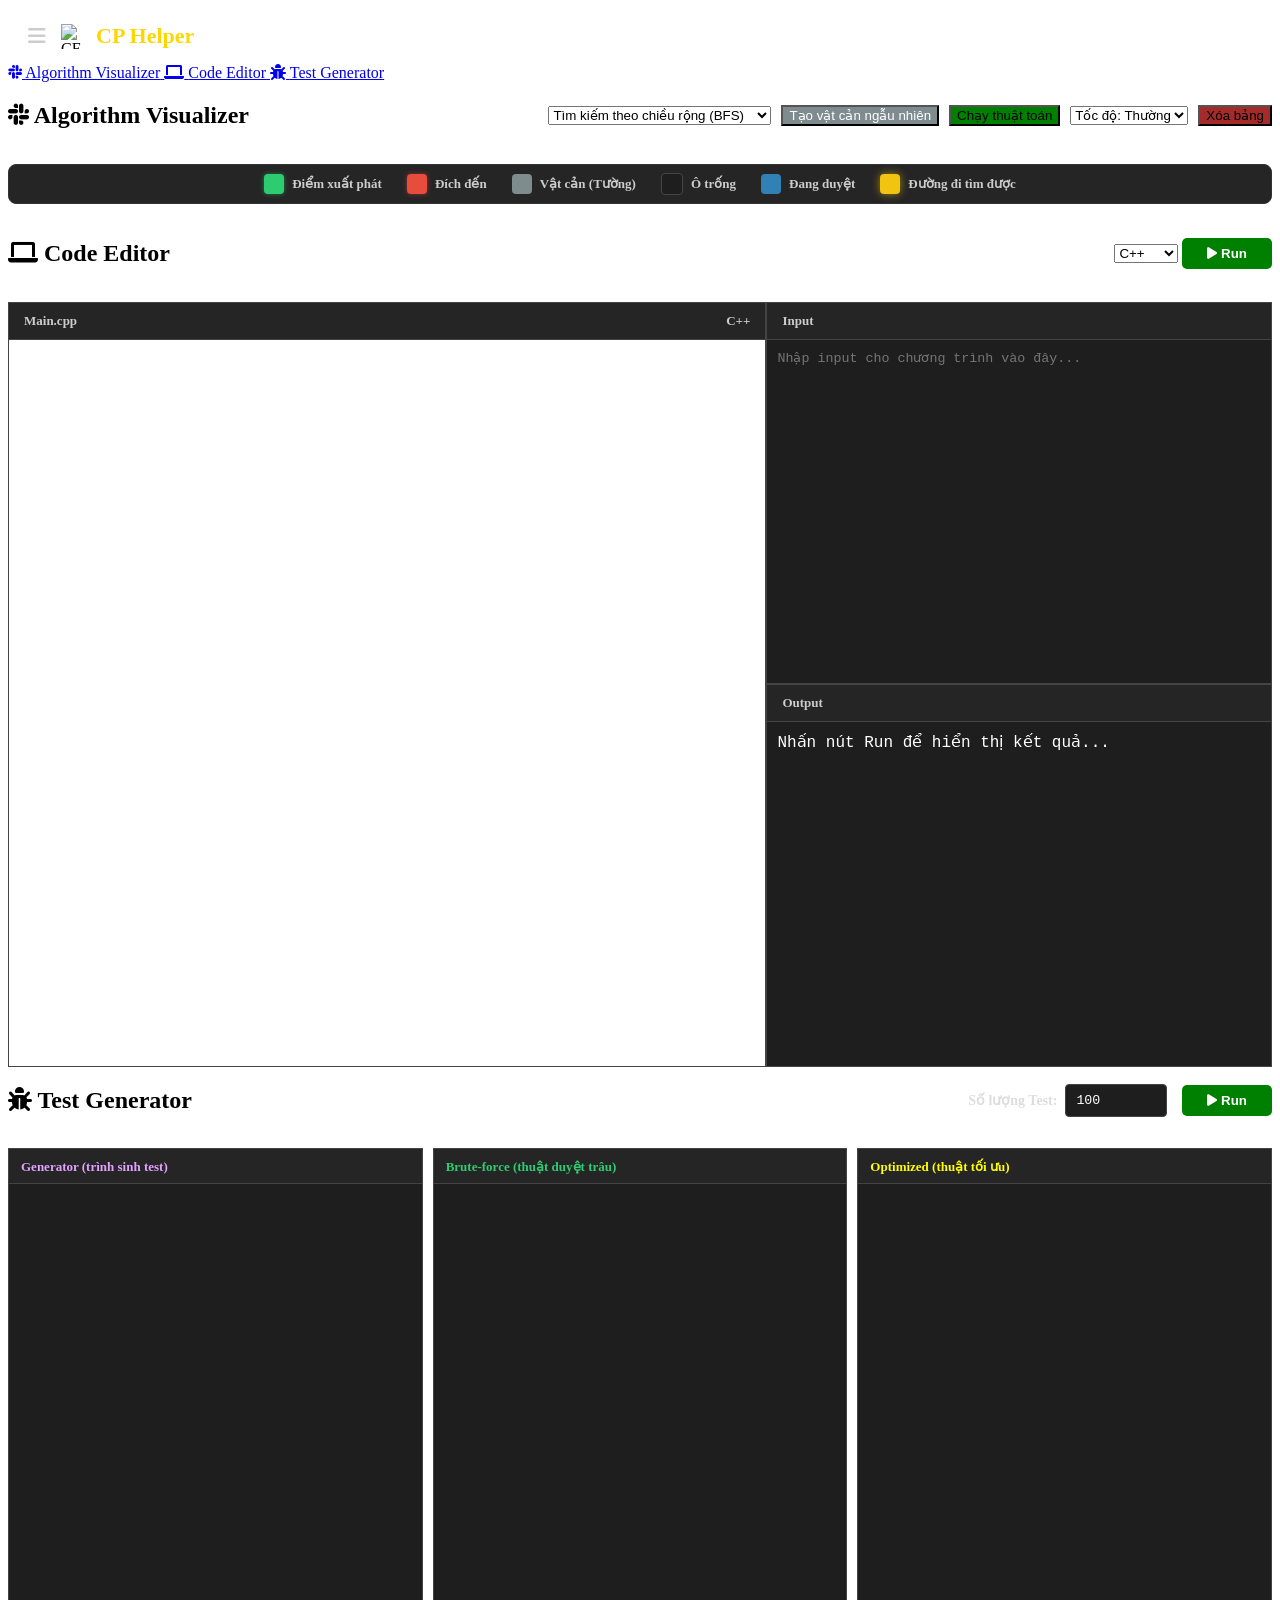
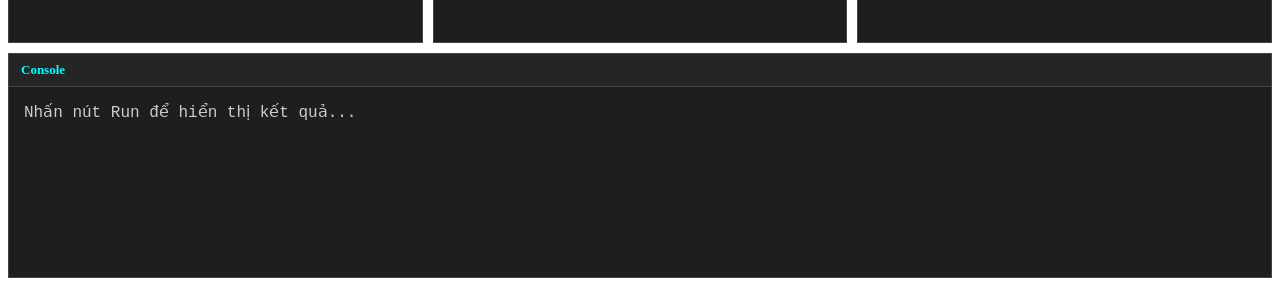
==== Frontend/index.html @ 919b51b3 "Hoàn thiện UI Editor và hiệu ứng thuật toán" ====
<!DOCTYPE html>
<html lang="vi">

<head>
    <meta charset="UTF-8">
    <meta name="viewport" content="width=device-width, initial-scale=1.0">
    <title>CP Helper</title>

    <link rel="icon" type="image/png" href="https://cdn.iconscout.com/icon/free/png-256/codeforces-3521352-2944796.png">
    <link href="https://fonts.googleapis.com/css2?family=Inter:wght@400;600&display=swap" rel="stylesheet">
    <link rel="stylesheet" href="https://cdnjs.cloudflare.com/ajax/libs/font-awesome/6.0.0/css/all.min.css">
    <link rel="stylesheet" href="css/style.css">
</head>

<body>
    <div class="app-container">
        <aside class="sidebar" id="sidebar">
            <div class="logo-container" style="display: flex; align-items: center; padding: 15px 20px; gap: 15px;">
                <button onclick="toggleSidebar()" style="background: none; border: none; color: #ccc; font-size: 20px; cursor: pointer; padding: 0;">
                    <i class="fa-solid fa-bars"></i>
                </button>
                
                <div class="brand-wrapper" onclick="window.location.href='index.html'" style="cursor: pointer; display: flex; align-items: center; gap: 10px">
                    <img src="https://cdn.iconscout.com/icon/free/png-256/codeforces-3521352-2944796.png" alt="CF Logo" style="width: 25px; height: 25px; object-fit: contain;">
                    
                    <span id="logo-text" style="color: #FFD700; font-size: 22px; font-weight: bold;">CP Helper</span>
                </div>
            </div>
            
            <nav class="menu">
                <a href="#" class="menu-item active" onclick="switchTab('visualizer')">
                    <i class="fa-brands fa-slack"></i>
                    <span class="menu-text">Algorithm Visualizer</span>
                </a>
                <a href="#" class="menu-item" onclick="switchTab('code_editor')">
                    <i class="fa-solid fa-laptop"></i>
                    <span class="menu-text">Code Editor</span>
                </a>
                <a href="#" class="menu-item" onclick="switchTab('test-gen')">
                    <i class="fa-solid fa-bug"></i>
                    <span class="menu-text">Test Generator</span>
                </a>
            </nav>
        </aside>

        <main class="content">
            <div id="visualizer" class="tab-content active">
                <header style="display: flex; justify-content: space-between; align-items: center; margin-bottom: 15px;">
                    <h2><i class="fa-brands fa-slack"></i> Algorithm Visualizer</h2>
                    <div class="actions" style="display: flex; align-items: center; gap: 10px;">
                        
                        <select id="algo-select" class="custom-select">
                            <option value="bfs">Tìm kiếm theo chiều rộng (BFS)</option>
                            <option value="dfs">Tìm kiếm theo chiều sâu (DFS)</option>
                            <option value="dijkstra">Tìm đường đi ngắn nhất (Dijkstra) </option>
                        </select>

                        <button class="btn" onclick="generateRandomWalls()" style="background-color: #7f8c8f; color: white">
                            Tạo vật cản ngẫu nhiên
                        </button>

                        <button class="btn btn-primary" onclick="startAlgorithm()" style="background-color: green">Chạy thuật toán</button>
                        <select id="speed-select" class="custom-select">
                            <option value="fast">Tốc độ: Nhanh</option>
                            <option value="normal" selected>Tốc độ: Thường</option>
                            <option value="slow">Tốc độ: Chậm</option>
                        </select>
                        <button class="btn btn-secondary" onclick="resetGrid()" style="background-color: brown">Xóa bảng</button>
                    </div>
                </header>
                
                <div class="grid-legend" style="display: flex; justify-content: center; gap: 25px; margin-bottom: 16px; flex-wrap: wrap; padding: 8px; background-color: #252526; border-radius: 8px; border: 1px solid #333;">
                    
                    <div class="legend-item" style="display: flex; align-items: center; gap: 8px;">
                        <div style="width: 20px; height: 20px; background-color: #2ecc71; border-radius: 4px; box-shadow: 0 0 5px rgba(46, 204, 113, 0.5);"></div>
                        <span style="color: #ccc; font-size: 13px; font-weight: 600;">Điểm xuất phát</span>
                    </div>

                    <div class="legend-item" style="display: flex; align-items: center; gap: 8px;">
                        <div style="width: 20px; height: 20px; background-color: #e74c3c; border-radius: 4px; box-shadow: 0 0 5px rgba(231, 76, 60, 0.5);"></div>
                        <span style="color: #ccc; font-size: 13px; font-weight: 600;">Đích đến</span>
                    </div>

                    <div class="legend-item" style="display: flex; align-items: center; gap: 8px;">
                        <div style="width: 20px; height: 20px; background-color: #7f8c8d; border-radius: 4px;"></div>
                        <span style="color: #ccc; font-size: 13px; font-weight: 600;">Vật cản (Tường)</span>
                    </div>

                    <div class="legend-item" style="display: flex; align-items: center; gap: 8px;">
                        <div style="width: 20px; height: 20px; background-color: #1e1e1e; border: 1px solid #444; border-radius: 4px;"></div>
                        <span style="color: #ccc; font-size: 13px; font-weight: 600;">Ô trống</span>
                    </div>

                    <div class="legend-item" style="display: flex; align-items: center; gap: 8px;">
                        <div style="width: 20px; height: 20px; background-color: #3498db; border-radius: 4px; opacity: 0.8;"></div>
                        <span style="color: #ccc; font-size: 13px; font-weight: 600;">Đang duyệt</span>
                    </div>

                    <div class="legend-item" style="display: flex; align-items: center; gap: 8px;">
                        <div style="width: 20px; height: 20px; background-color: #f1c40f; border-radius: 4px; box-shadow: 0 0 8px rgba(241, 196, 15, 0.6);"></div>
                        <span style="color: #ccc; font-size: 13px; font-weight: 600;">Đường đi tìm được</span>
                    </div>

                </div>

                <div class="visualizer-grid" id="gridContainer"></div>
            </div>

            <div id="code_editor" class="tab-content">
                <header style="display: flex; justify-content: space-between; align-items: center; margin-bottom: 15px;">
                    <h2><i class="fa-solid fa-laptop"></i> Code Editor</h2>
                    <div class="actions">
                        <select id="lang-select" class="custom-select" onchange="changeLanguage()">
                            <option value="cpp">C++</option>
                            <option value="java">Java</option>
                            <option value="python">Python</option>
                        </select>
                        <button id="btnRun" class="btn btn-primary" onclick="runCode()" style="background-color: green; color: white; padding: 8px 25px; border: none; border-radius: 5px; font-weight: bold; cursor: pointer;">
                            <i class="fa-solid fa-play"></i> Run
                        </button>
                    </div>
                </header>
                
                <div class="ide-container" style="display: flex; height: 85vh;">
                    <div class="editor-section" style="flex: 6; display: flex; flex-direction: column;">
                        
                        <div style="background: #252526; padding: 10px 15px; border: 1px solid #444; border-bottom: none; display: flex; align-items: center; justify-content: space-between;">
                            <span id="file-name" style="color: #cccccc; font-size: 13px; font-weight: bold;">Main.cpp</span>
                            <span id="lang-label" style="color: #cccccc; font-size: 13px; font-weight: bold;">C++</span>
                        </div>
                        
                        <div id="monaco-editor" style="flex: 1; border: 1px solid #444;"></div>
                    </div>

                    <div class="io-section" style="flex: 4; display: flex; flex-direction: column;">
                        
                        <div class="input-area" style="flex: 1; display: flex; flex-direction: column;">
                            <div style="background: #252526; padding: 10px 15px; border: 1px solid #444; border-bottom: none; display: flex; align-items: center; justify-content: space-between;">
                                <span style="color: #cccccc; font-size: 13px; font-weight: bold;">Input</span>
                            </div>
                            <textarea id="user-input" placeholder="Nhập input cho chương trình vào đây..." style="flex: 1; background: #1e1e1e; color: #fff; border: 1px solid #444; padding: 10px; resize: none; font-family: 'Consolas', monospace; outline: none;"></textarea>
                        </div>

                        <div class="output-area" style="flex: 1; display: flex; flex-direction: column;">
                            <div style="background: #252526; padding: 10px 15px; border: 1px solid #444; border-bottom: none; display: flex; align-items: center; justify-content: space-between;">
                                <span style="color: #cccccc; font-size: 13px; font-weight: bold;">Output</span>
                            </div>
                            <pre id="output-console" style="flex: 1; background: #1e1e1e; color: #fff; border: 1px solid #444; padding: 10px; overflow-y: auto; font-family: 'Consolas', monospace; margin: 0; outline: none;">Nhấn nút Run để hiển thị kết quả...</pre>
                        </div>

                    </div>
                </div>
            </div>

            <div id="test-gen" class="tab-content">
                <header style="display: flex; justify-content: space-between; align-items: center; margin-bottom: 15px;">
                    <h2><i class="fa-solid fa-bug"></i> Test Generator</h2>
                    <div class="actions" style="display: flex; gap: 15px; align-items: center;">
                        <div style="display: flex; align-items: center; gap: 8px;">
                            <label style="color: #ddd; font-size: 14px; font-weight: bold;">Số lượng Test:</label>
                            <input type="number" id="test-count" value="100" min="1" max="10000" style="background: #1e1e1e; color: #fff; border: 1px solid #444; padding: 8px 10px; width: 80px; border-radius: 4px; outline: none; font-family: 'Consolas', monospace;">
                        </div>
                        
                        <button id="btnRun" class="btn btn-primary" onclick="runCode()" style="background-color: green; color: white; padding: 8px 25px; border: none; border-radius: 5px; font-weight: bold; cursor: pointer;">
                            <i class="fa-solid fa-play"></i> Run
                        </button>
                    </div>
                </header>

                <div class="stress-editors-container" style="display: flex; gap: 10px; height: 55vh; margin-bottom: 10px;">
                    
                    <div style="flex: 1; display: flex; flex-direction: column;">
                        <div style="background: #252526; padding: 8px 12px; border: 1px solid #444; border-bottom: none;">
                            <span style="color: #e2a0ff; font-size: 13px; font-weight: bold;"> Generator (trình sinh test)</span>
                        </div>
                        <div id="editor-gen" style="flex: 1; border: 1px solid #444; background: #1e1e1e; color: #888; padding: 10px;"></div>
                    </div>

                    <div style="flex: 1; display: flex; flex-direction: column;">
                        <div style="background: #252526; padding: 8px 12px; border: 1px solid #444; border-bottom: none;">
                            <span style="color: #2ecc71; font-size: 13px; font-weight: bold;"> Brute-force (thuật duyệt trâu)</span>
                        </div>
                        <div id="editor-brute" style="flex: 1; border: 1px solid #444; background: #1e1e1e; color: #888; padding: 10px;"></div>
                    </div>

                    <div style="flex: 1; display: flex; flex-direction: column;">
                        <div style="background: #252526; padding: 8px 12px; border: 1px solid #444; border-bottom: none;">
                            <span style="color: yellow; font-size: 13px; font-weight: bold;"> Optimized (thuật tối ưu)</span>
                        </div>
                        <div id="editor-opt" style="flex: 1; border: 1px solid #444; background: #1e1e1e; color: #888; padding: 10px;"></div>
                    </div>

                </div>

                <div class="stress-output-container" style="height: 25vh; display: flex; flex-direction: column;">
                    <div style="background: #252526; padding: 8px 12px; border: 1px solid #444; border-bottom: none; display: flex; justify-content: space-between;">
                        <span style="color: cyan; font-size: 13px; font-weight: bold;"> Console</span>
                    </div>
                    <pre id="stress-console" style="flex: 1; background: #1e1e1e; color: #ccc; border: 1px solid #444; padding: 15px; overflow-y: auto; font-family: 'Consolas', monospace; margin: 0; outline: none;">Nhấn nút Run để hiển thị kết quả...</pre>
                </div>
            </div>

        </main>
    </div>

    <script src="https://cdnjs.cloudflare.com/ajax/libs/monaco-editor/0.36.1/min/vs/loader.min.js"></script>

    <script src="js/main.js"></script>
    <script src="js/visualizer.js"></script>
    <script src="js/editor.js"></script>
</body>

</html>
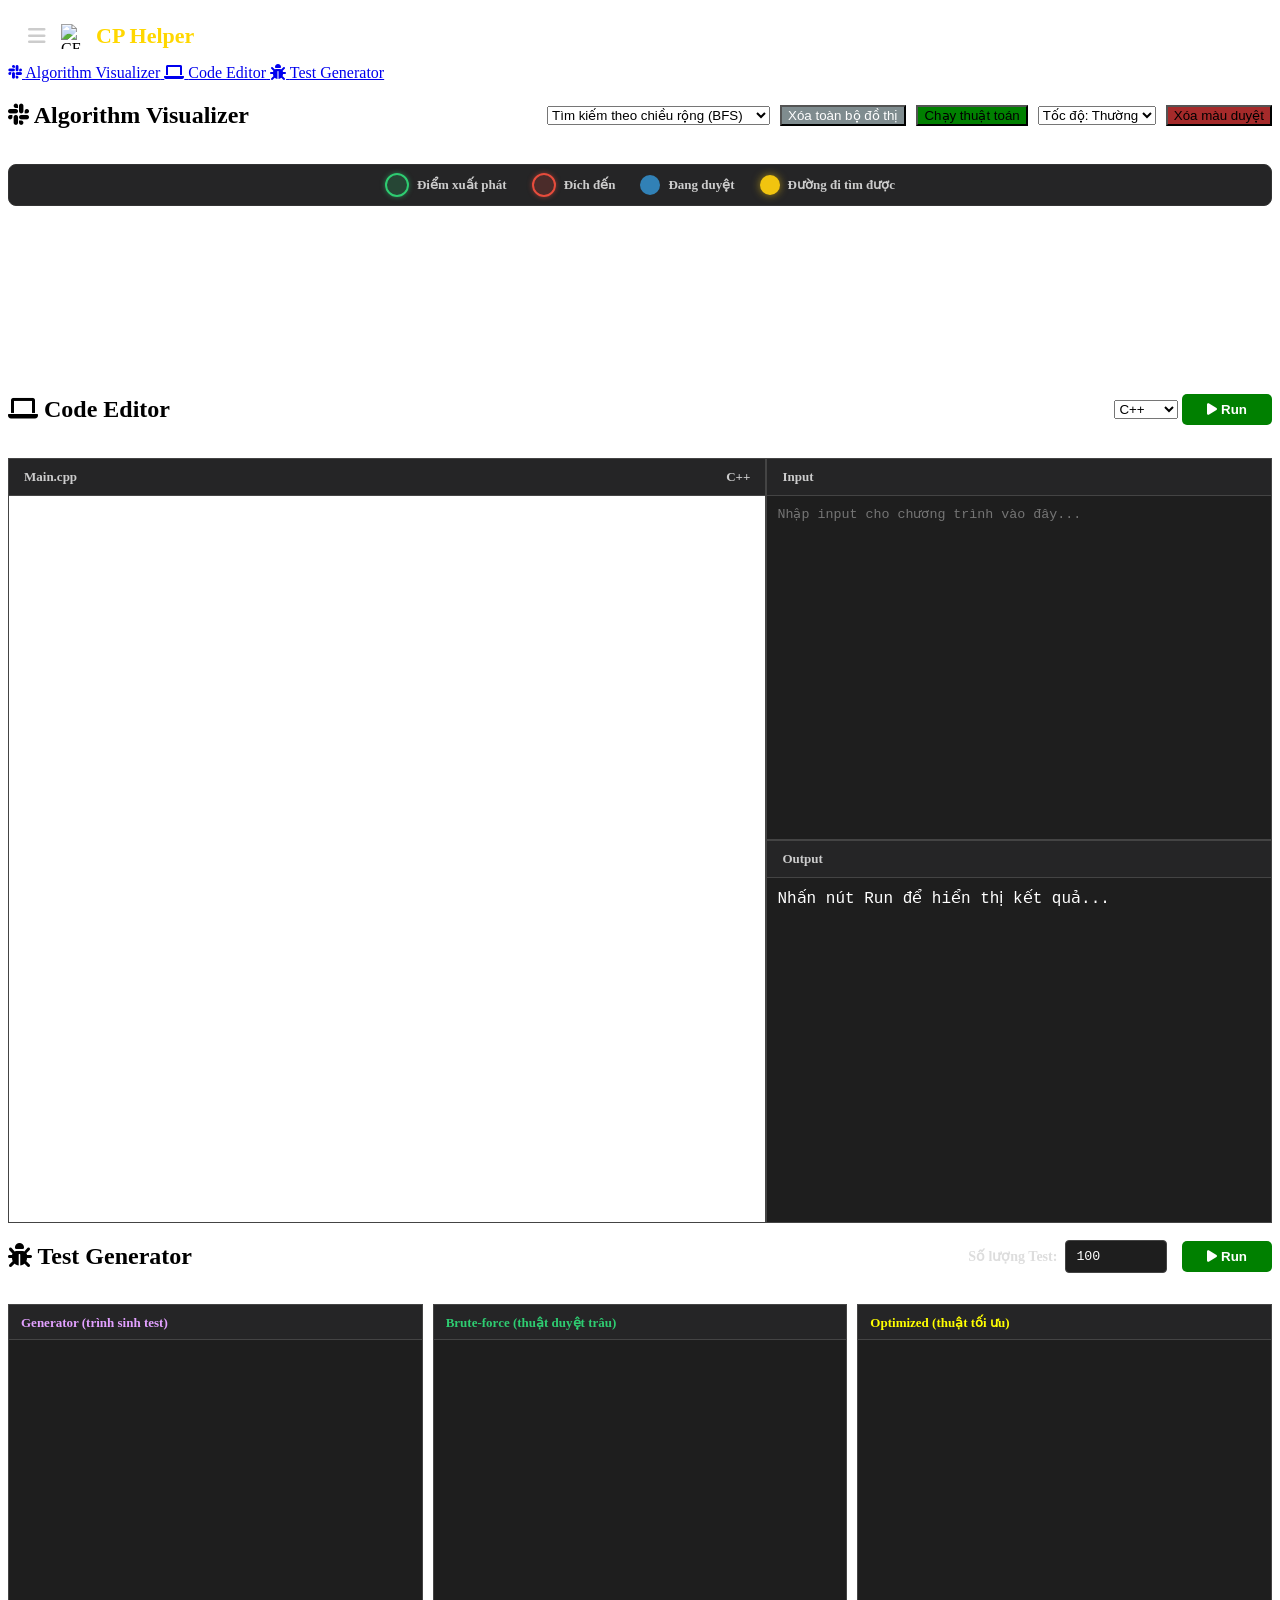
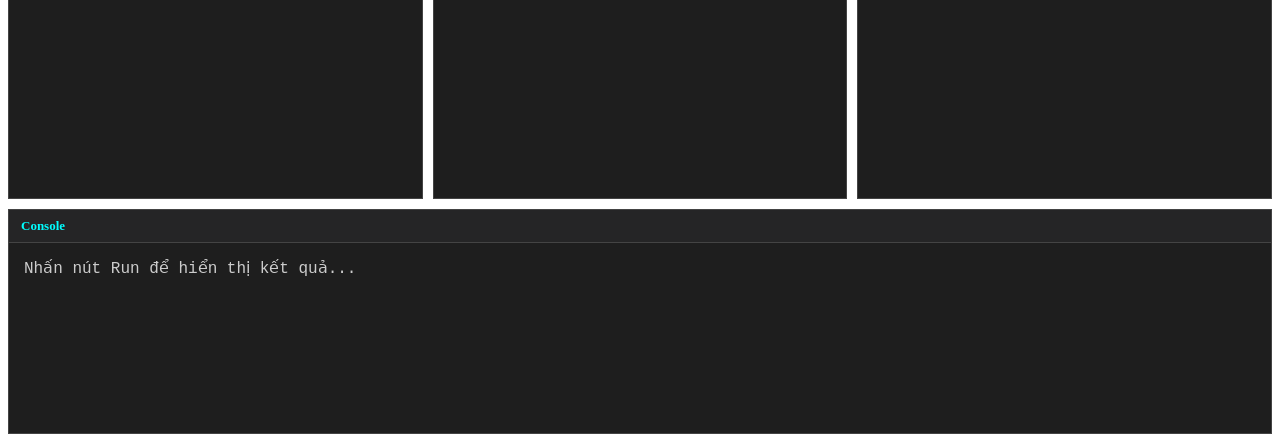
==== commit da8c438b: "Nâng cấp visualizer" ====
--- a/Frontend/index.html
+++ b/Frontend/index.html
@@ -45,65 +45,59 @@
 
         <main class="content">
             <div id="visualizer" class="tab-content active">
-                <header style="display: flex; justify-content: space-between; align-items: center; margin-bottom: 15px;">
-                    <h2><i class="fa-brands fa-slack"></i> Algorithm Visualizer</h2>
-                    <div class="actions" style="display: flex; align-items: center; gap: 10px;">
-                        
-                        <select id="algo-select" class="custom-select">
-                            <option value="bfs">Tìm kiếm theo chiều rộng (BFS)</option>
-                            <option value="dfs">Tìm kiếm theo chiều sâu (DFS)</option>
-                            <option value="dijkstra">Tìm đường đi ngắn nhất (Dijkstra) </option>
-                        </select>
-
-                        <button class="btn" onclick="generateRandomWalls()" style="background-color: #7f8c8f; color: white">
-                            Tạo vật cản ngẫu nhiên
-                        </button>
-
-                        <button class="btn btn-primary" onclick="startAlgorithm()" style="background-color: green">Chạy thuật toán</button>
-                        <select id="speed-select" class="custom-select">
-                            <option value="fast">Tốc độ: Nhanh</option>
-                            <option value="normal" selected>Tốc độ: Thường</option>
-                            <option value="slow">Tốc độ: Chậm</option>
-                        </select>
-                        <button class="btn btn-secondary" onclick="resetGrid()" style="background-color: brown">Xóa bảng</button>
-                    </div>
-                </header>
-                
-                <div class="grid-legend" style="display: flex; justify-content: center; gap: 25px; margin-bottom: 16px; flex-wrap: wrap; padding: 8px; background-color: #252526; border-radius: 8px; border: 1px solid #333;">
+                <div id="visualizer" class="tab-content active">
+                    <header style="display: flex; justify-content: space-between; align-items: center; margin-bottom: 15px;">
+                        <h2><i class="fa-brands fa-slack"></i> Algorithm Visualizer</h2>
+                        <div class="actions" style="display: flex; align-items: center; gap: 10px;">
+                            
+                            <select id="algo-select" class="custom-select">
+                                <option value="bfs">Tìm kiếm theo chiều rộng (BFS)</option>
+                                <option value="dfs">Tìm kiếm theo chiều sâu (DFS)</option>
+                                <option value="dijkstra">Tìm đường đi ngắn nhất (Dijkstra) </option>
+                            </select>
+
+                            <button class="btn" onclick="clearGraph()" style="background-color: #7f8c8f; color: white">
+                                Xóa toàn bộ đồ thị
+                            </button>
+
+                            <button class="btn btn-primary" onclick="startAlgorithm()" style="background-color: green">Chạy thuật toán</button>
+                            <select id="speed-select" class="custom-select">
+                                <option value="fast">Tốc độ: Nhanh</option>
+                                <option value="normal" selected>Tốc độ: Thường</option>
+                                <option value="slow">Tốc độ: Chậm</option>
+                            </select>
+                            <button class="btn btn-secondary" onclick="clearPaths()" style="background-color: brown">Xóa màu duyệt</button>
+                        </div>
+                    </header>
                     
-                    <div class="legend-item" style="display: flex; align-items: center; gap: 8px;">
-                        <div style="width: 20px; height: 20px; background-color: #2ecc71; border-radius: 4px; box-shadow: 0 0 5px rgba(46, 204, 113, 0.5);"></div>
-                        <span style="color: #ccc; font-size: 13px; font-weight: 600;">Điểm xuất phát</span>
-                    </div>
-
-                    <div class="legend-item" style="display: flex; align-items: center; gap: 8px;">
-                        <div style="width: 20px; height: 20px; background-color: #e74c3c; border-radius: 4px; box-shadow: 0 0 5px rgba(231, 76, 60, 0.5);"></div>
-                        <span style="color: #ccc; font-size: 13px; font-weight: 600;">Đích đến</span>
-                    </div>
-
-                    <div class="legend-item" style="display: flex; align-items: center; gap: 8px;">
-                        <div style="width: 20px; height: 20px; background-color: #7f8c8d; border-radius: 4px;"></div>
-                        <span style="color: #ccc; font-size: 13px; font-weight: 600;">Vật cản (Tường)</span>
-                    </div>
-
-                    <div class="legend-item" style="display: flex; align-items: center; gap: 8px;">
-                        <div style="width: 20px; height: 20px; background-color: #1e1e1e; border: 1px solid #444; border-radius: 4px;"></div>
-                        <span style="color: #ccc; font-size: 13px; font-weight: 600;">Ô trống</span>
-                    </div>
-
-                    <div class="legend-item" style="display: flex; align-items: center; gap: 8px;">
-                        <div style="width: 20px; height: 20px; background-color: #3498db; border-radius: 4px; opacity: 0.8;"></div>
-                        <span style="color: #ccc; font-size: 13px; font-weight: 600;">Đang duyệt</span>
-                    </div>
-
-                    <div class="legend-item" style="display: flex; align-items: center; gap: 8px;">
-                        <div style="width: 20px; height: 20px; background-color: #f1c40f; border-radius: 4px; box-shadow: 0 0 8px rgba(241, 196, 15, 0.6);"></div>
-                        <span style="color: #ccc; font-size: 13px; font-weight: 600;">Đường đi tìm được</span>
-                    </div>
-
-                </div>
-
-                <div class="visualizer-grid" id="gridContainer"></div>
+                    <div class="grid-legend" style="display: flex; justify-content: center; gap: 25px; margin-bottom: 16px; flex-wrap: wrap; padding: 8px; background-color: #252526; border-radius: 8px; border: 1px solid #333;">
+                        
+                        <div class="legend-item" style="display: flex; align-items: center; gap: 8px;">
+                            <div style="width: 20px; height: 20px; border: 2px solid #2ecc71; border-radius: 50%; background-color: rgba(46, 204, 113, 0.2); box-shadow: 0 0 5px rgba(46, 204, 113, 0.5);"></div>
+                            <span style="color: #ccc; font-size: 13px; font-weight: 600;">Điểm xuất phát</span>
+                        </div>
+
+                        <div class="legend-item" style="display: flex; align-items: center; gap: 8px;">
+                            <div style="width: 20px; height: 20px; border: 2px solid #e74c3c; border-radius: 50%; background-color: rgba(231, 76, 60, 0.2); box-shadow: 0 0 5px rgba(231, 76, 60, 0.5);"></div>
+                            <span style="color: #ccc; font-size: 13px; font-weight: 600;">Đích đến</span>
+                        </div>
+
+                        <div class="legend-item" style="display: flex; align-items: center; gap: 8px;">
+                            <div style="width: 20px; height: 20px; background-color: #3498db; border-radius: 50%; opacity: 0.8;"></div>
+                            <span style="color: #ccc; font-size: 13px; font-weight: 600;">Đang duyệt</span>
+                        </div>
+
+                        <div class="legend-item" style="display: flex; align-items: center; gap: 8px;">
+                            <div style="width: 20px; height: 20px; background-color: #f1c40f; border-radius: 50%; box-shadow: 0 0 8px rgba(241, 196, 15, 0.6);"></div>
+                            <span style="color: #ccc; font-size: 13px; font-weight: 600;">Đường đi tìm được</span>
+                        </div>
+
+                    </div>
+
+                    <div id="graph-container" class="graph-container">
+                        <svg id="edges-svg" class="edges-svg"></svg>
+                    </div>
+                </div>
             </div>
 
             <div id="code_editor" class="tab-content">
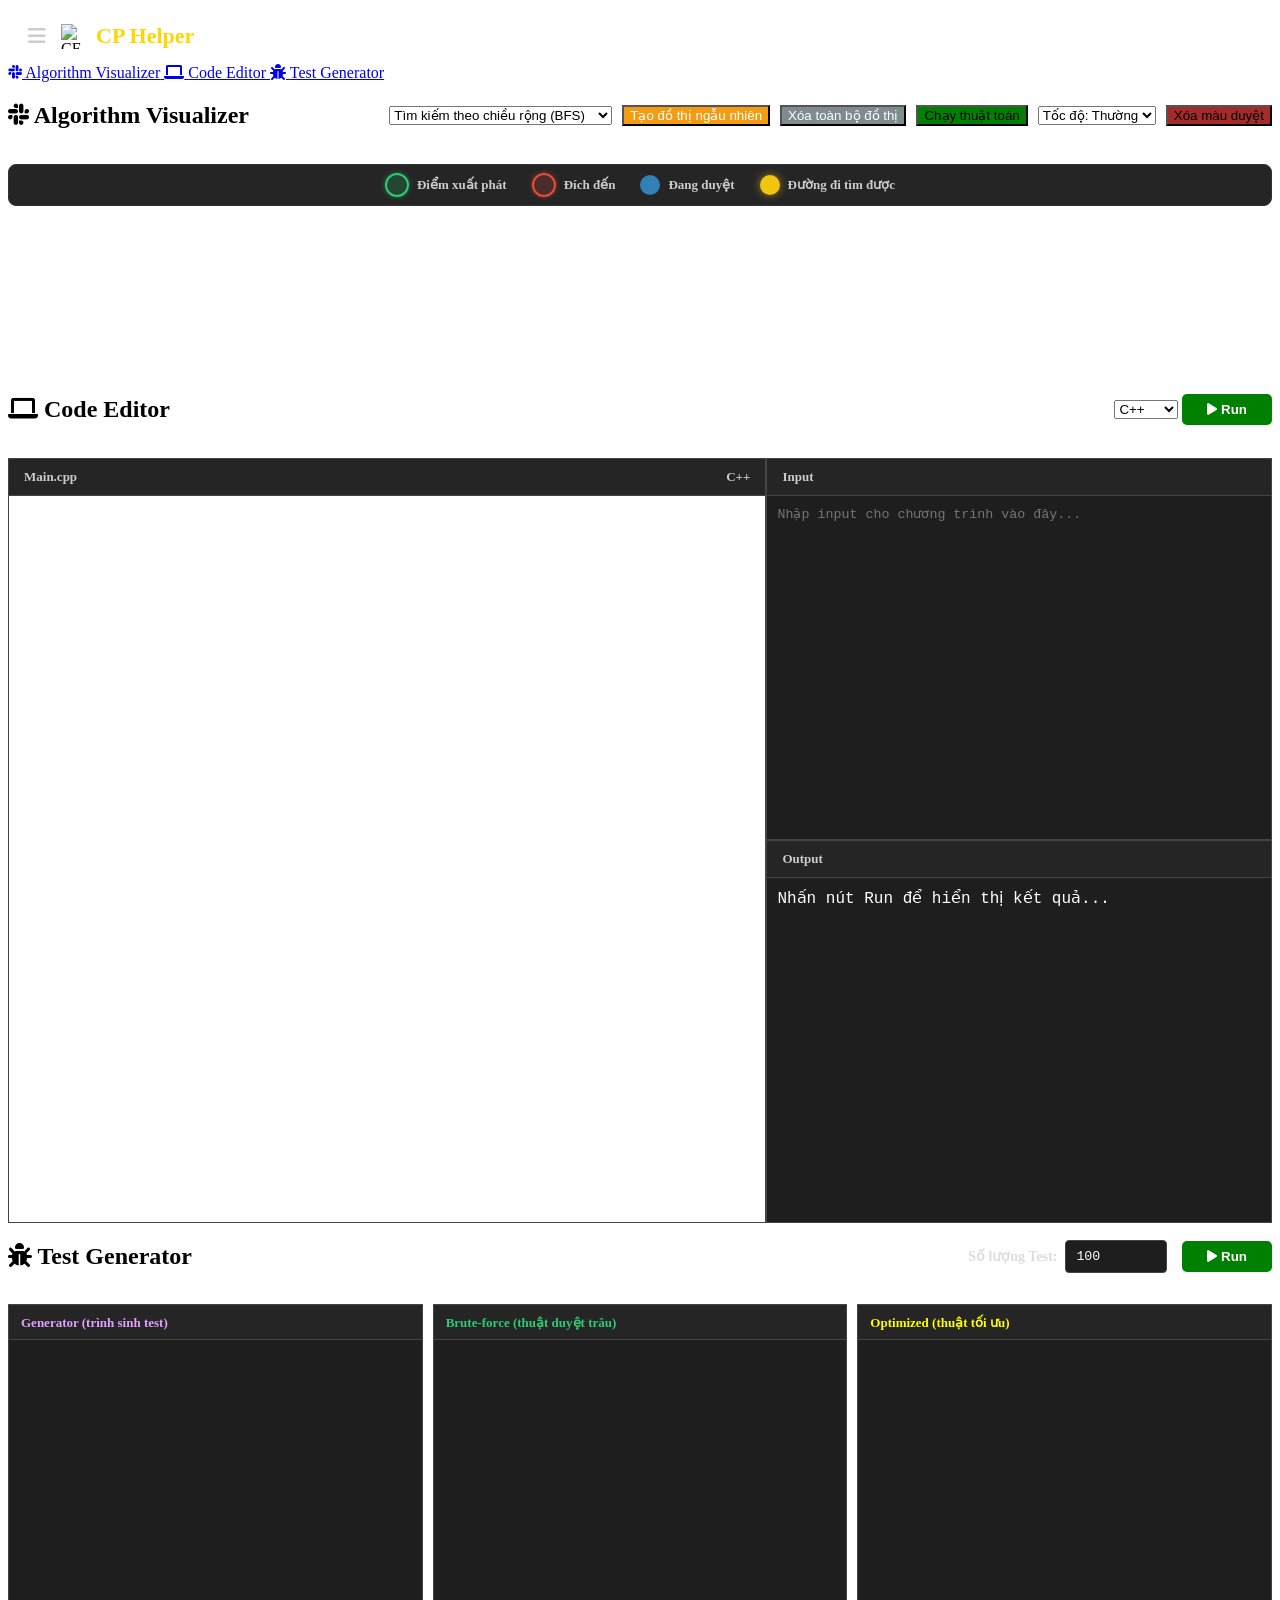
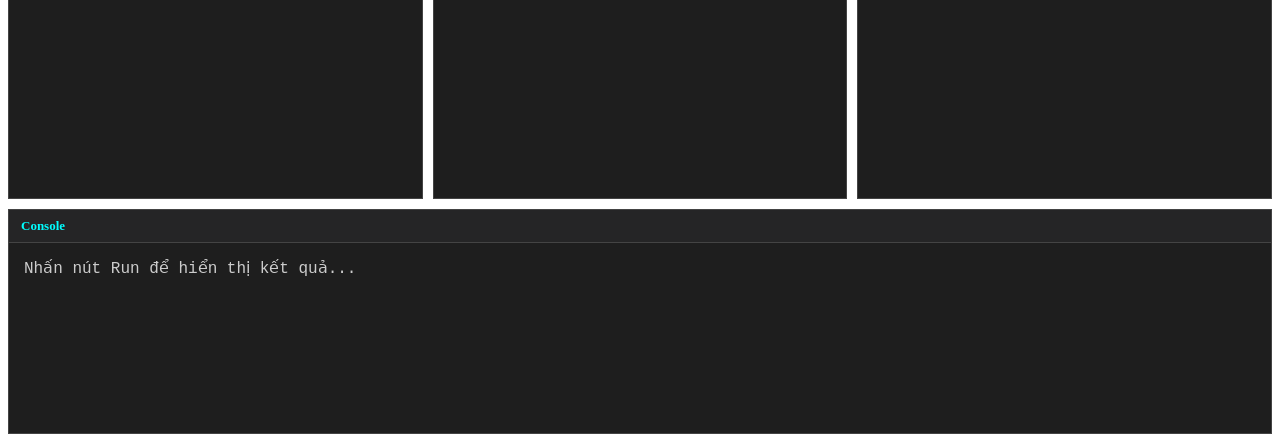
==== commit 1e63ded5: "ok" ====
--- a/Frontend/index.html
+++ b/Frontend/index.html
@@ -56,6 +56,10 @@
                                 <option value="dijkstra">Tìm đường đi ngắn nhất (Dijkstra) </option>
                             </select>
 
+                            <button class="btn" onclick="generateRandomGraph()" style="background-color: #f39c12; color: white">
+                                Tạo đồ thị ngẫu nhiên
+                            </button>
+
                             <button class="btn" onclick="clearGraph()" style="background-color: #7f8c8f; color: white">
                                 Xóa toàn bộ đồ thị
                             </button>
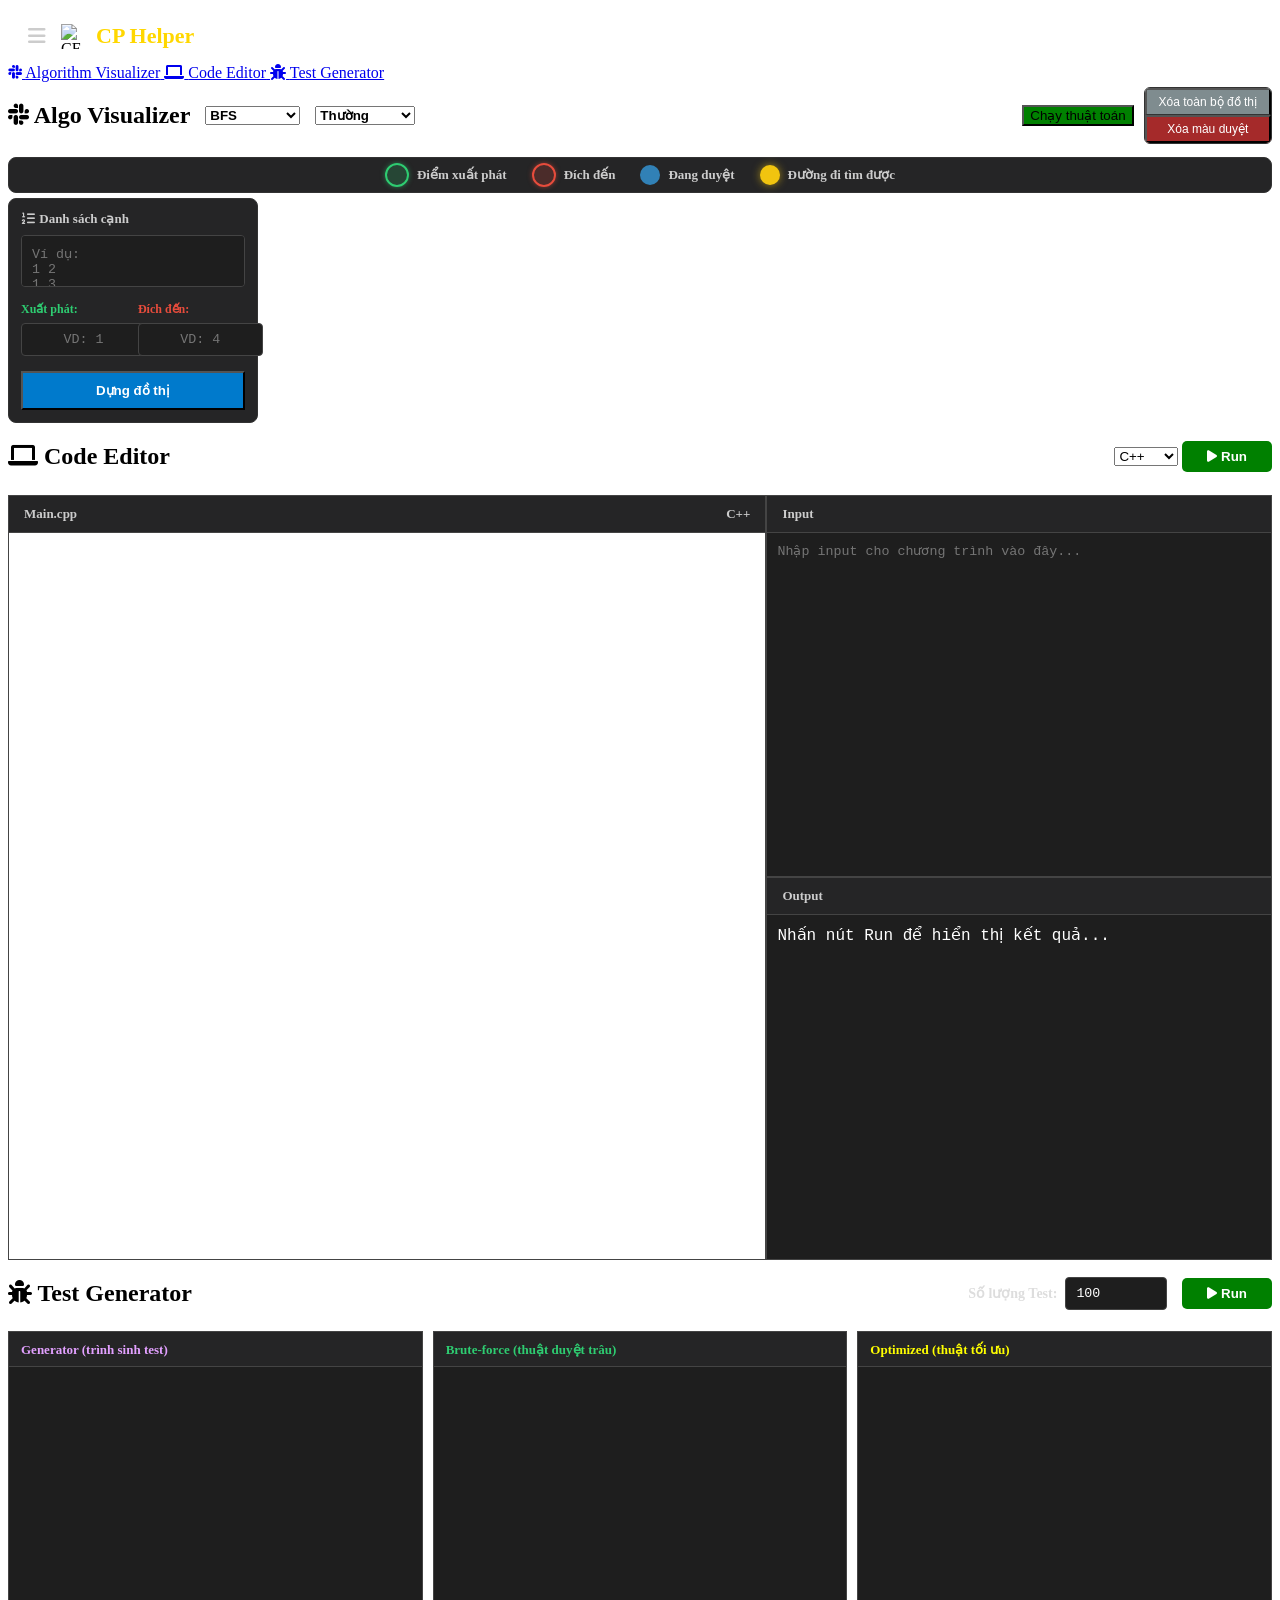
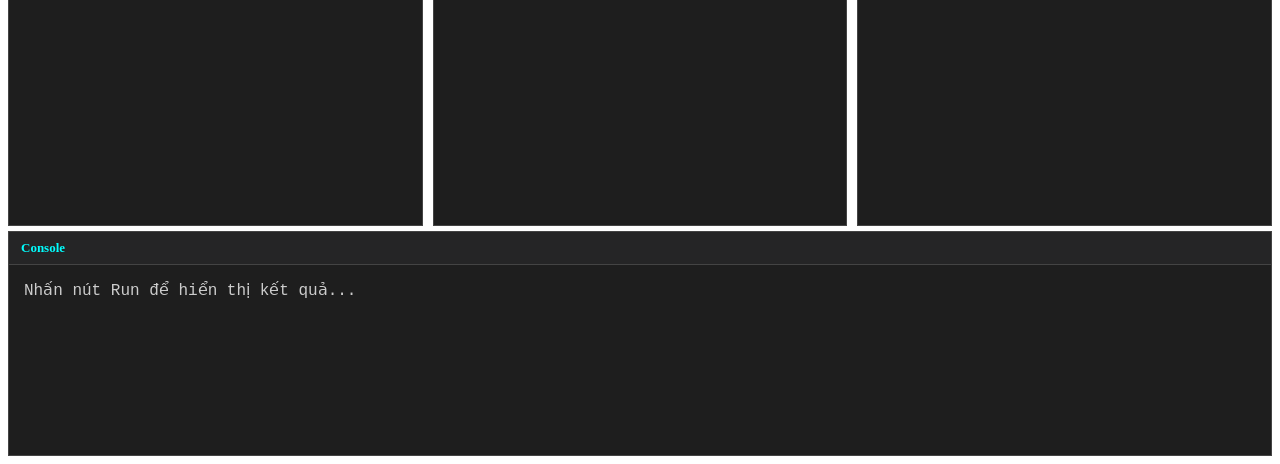
==== commit d1f9dae5: "Update index.html and visualizer.js" ====
--- a/Frontend/index.html
+++ b/Frontend/index.html
@@ -46,35 +46,45 @@
         <main class="content">
             <div id="visualizer" class="tab-content active">
                 <div id="visualizer" class="tab-content active">
-                    <header style="display: flex; justify-content: space-between; align-items: center; margin-bottom: 15px;">
-                        <h2><i class="fa-brands fa-slack"></i> Algorithm Visualizer</h2>
+                    <header style="display: flex; justify-content: space-between; align-items: center; margin-bottom: 8px;">
+                        
+                        <div style="display: flex; align-items: center; gap: 15px;">
+                            <h2><i class="fa-brands fa-slack"></i> Algo Visualizer</h2>
+                            
+                            <select id="algo-select" class="custom-select" style="font-weight: bold; width: 95px;" 
+                                onfocus="this.style.width='auto'; this.options[0].text='Tìm kiếm theo chiều rộng (BFS)'; this.options[1].text='Tìm kiếm theo chiều sâu (DFS)'; this.options[2].text='Tìm đường đi ngắn nhất (Dijkstra)';" 
+                                onblur="this.style.width='95px'; this.options[0].text='BFS'; this.options[1].text='DFS'; this.options[2].text='Dijkstra'; this.dataset.clicks=0;" 
+                                onchange="this.blur()"
+                                onclick="this.dataset.clicks = Number(this.dataset.clicks || 0) + 1; if(this.dataset.clicks > 1) this.blur();">
+                                <option value="bfs">BFS</option>
+                                <option value="dfs">DFS</option>
+                                <option value="dijkstra">Dijkstra</option>
+                            </select>
+
+                            <select id="speed-select" class="custom-select" style="font-weight: bold; width: 100px;">
+                                <option value="fast">Nhanh</option>
+                                <option value="normal" selected>Thường</option>
+                                <option value="slow">Chậm</option>
+                            </select>
+                        </div>
+
                         <div class="actions" style="display: flex; align-items: center; gap: 10px;">
                             
-                            <select id="algo-select" class="custom-select">
-                                <option value="bfs">Tìm kiếm theo chiều rộng (BFS)</option>
-                                <option value="dfs">Tìm kiếm theo chiều sâu (DFS)</option>
-                                <option value="dijkstra">Tìm đường đi ngắn nhất (Dijkstra) </option>
-                            </select>
-
-                            <button class="btn" onclick="generateRandomGraph()" style="background-color: #f39c12; color: white">
-                                Tạo đồ thị ngẫu nhiên
-                            </button>
-
-                            <button class="btn" onclick="clearGraph()" style="background-color: #7f8c8f; color: white">
-                                Xóa toàn bộ đồ thị
-                            </button>
-
-                            <button class="btn btn-primary" onclick="startAlgorithm()" style="background-color: green">Chạy thuật toán</button>
-                            <select id="speed-select" class="custom-select">
-                                <option value="fast">Tốc độ: Nhanh</option>
-                                <option value="normal" selected>Tốc độ: Thường</option>
-                                <option value="slow">Tốc độ: Chậm</option>
-                            </select>
-                            <button class="btn btn-secondary" onclick="clearPaths()" style="background-color: brown">Xóa màu duyệt</button>
+                            <button class="btn btn-primary" onclick="startAlgorithm()" style="background-color: green; margin: 0;">Chạy thuật toán</button>
+                            
+                            <div style="display: flex; flex-direction: column; border-radius: 6px; overflow: hidden; border: 1px solid #333;">
+                                <button class="btn" onclick="clearGraph()" style="background-color: #7f8c8f; color: white; border-radius: 0; margin: 0; padding: 5px 12px; font-size: 12px; border-bottom: 1px solid #333;">
+                                    Xóa toàn bộ đồ thị
+                                </button>
+                                <button class="btn" onclick="clearPaths()" style="background-color: brown; color: white; border-radius: 0; margin: 0; padding: 5px 12px; font-size: 12px;">
+                                    Xóa màu duyệt
+                                </button>
+                            </div>
+
                         </div>
                     </header>
                     
-                    <div class="grid-legend" style="display: flex; justify-content: center; gap: 25px; margin-bottom: 16px; flex-wrap: wrap; padding: 8px; background-color: #252526; border-radius: 8px; border: 1px solid #333;">
+                    <div class="grid-legend" style="display: flex; justify-content: center; gap: 25px; margin-bottom: 5px; flex-wrap: wrap; padding: 5px; background-color: #252526; border-radius: 8px; border: 1px solid #333;">
                         
                         <div class="legend-item" style="display: flex; align-items: center; gap: 8px;">
                             <div style="width: 20px; height: 20px; border: 2px solid #2ecc71; border-radius: 50%; background-color: rgba(46, 204, 113, 0.2); box-shadow: 0 0 5px rgba(46, 204, 113, 0.5);"></div>
@@ -98,14 +108,41 @@
 
                     </div>
 
-                    <div id="graph-container" class="graph-container">
-                        <svg id="edges-svg" class="edges-svg"></svg>
+                    <div class="graph-editor-layout" style="display: flex; gap: 15px;">
+                    
+                        <div class="edge-list-sidebar" style="flex: 2; display: flex; flex-direction: column;">
+                            <div style="background: #252526; padding: 12px; border: 1px solid #333; border-radius: 8px; flex: 1; display: flex; flex-direction: column;">
+                                <label style="color: #ccc; font-size: 13px; font-weight: bold; margin-bottom: 8px;"><i class="fa-solid fa-list-ol"></i> Danh sách cạnh</label>
+                                
+                                <textarea id="edge-list-input" placeholder="Ví dụ:&#10;1 2&#10;1 3&#10;2 4" style="flex: 1; background: #1e1e1e; color: #fff; border: 1px solid #444; padding: 10px; resize: none; font-family: 'Consolas', monospace; outline: none; border-radius: 4px; margin-bottom: 15px;"></textarea>
+                                
+                                <div style="display: flex; gap: 10px; margin-bottom: 15px;">
+                                    <div style="flex: 1;">
+                                        <label style="color: #2ecc71; font-size: 12px; font-weight: bold; display: block; margin-bottom: 6px;">Xuất phát:</label>
+                                        <input type="text" id="start-node-input" placeholder="VD: 1" style="width: 100%; background: #1e1e1e; color: #fff; border: 1px solid #444; padding: 8px; border-radius: 4px; outline: none; font-family: 'Consolas', monospace; text-align: center;">
+                                    </div>
+                                    <div style="flex: 1;">
+                                        <label style="color: #e74c3c; font-size: 12px; font-weight: bold; display: block; margin-bottom: 6px;">Đích đến:</label>
+                                        <input type="text" id="target-node-input" placeholder="VD: 4" style="width: 100%; background: #1e1e1e; color: #fff; border: 1px solid #444; padding: 8px; border-radius: 4px; outline: none; font-family: 'Consolas', monospace; text-align: center;">
+                                    </div>
+                                </div>
+
+                                <button class="btn" onclick="buildGraphFromEdgeList()" style="background-color: #007acc; color: white; width: 100%; font-weight: bold; padding: 10px 0;">
+                                    Dựng đồ thị
+                                </button>
+                            </div>
+                        </div>
+
+                        <div id="graph-container" class="graph-container" style="flex: 8; margin-top: 0;">
+                            <svg id="edges-svg" class="edges-svg"></svg>
+                        </div>
+
                     </div>
                 </div>
             </div>
 
             <div id="code_editor" class="tab-content">
-                <header style="display: flex; justify-content: space-between; align-items: center; margin-bottom: 15px;">
+                <header style="display: flex; justify-content: space-between; align-items: center; margin-bottom: 5px;">
                     <h2><i class="fa-solid fa-laptop"></i> Code Editor</h2>
                     <div class="actions">
                         <select id="lang-select" class="custom-select" onchange="changeLanguage()">
@@ -151,7 +188,7 @@
             </div>
 
             <div id="test-gen" class="tab-content">
-                <header style="display: flex; justify-content: space-between; align-items: center; margin-bottom: 15px;">
+                <header style="display: flex; justify-content: space-between; align-items: center; margin-bottom: 5px;">
                     <h2><i class="fa-solid fa-bug"></i> Test Generator</h2>
                     <div class="actions" style="display: flex; gap: 15px; align-items: center;">
                         <div style="display: flex; align-items: center; gap: 8px;">
@@ -165,7 +202,7 @@
                     </div>
                 </header>
 
-                <div class="stress-editors-container" style="display: flex; gap: 10px; height: 55vh; margin-bottom: 10px;">
+                <div class="stress-editors-container" style="display: flex; gap: 10px; height: 55vh; margin-bottom: 5px;">
                     
                     <div style="flex: 1; display: flex; flex-direction: column;">
                         <div style="background: #252526; padding: 8px 12px; border: 1px solid #444; border-bottom: none;">
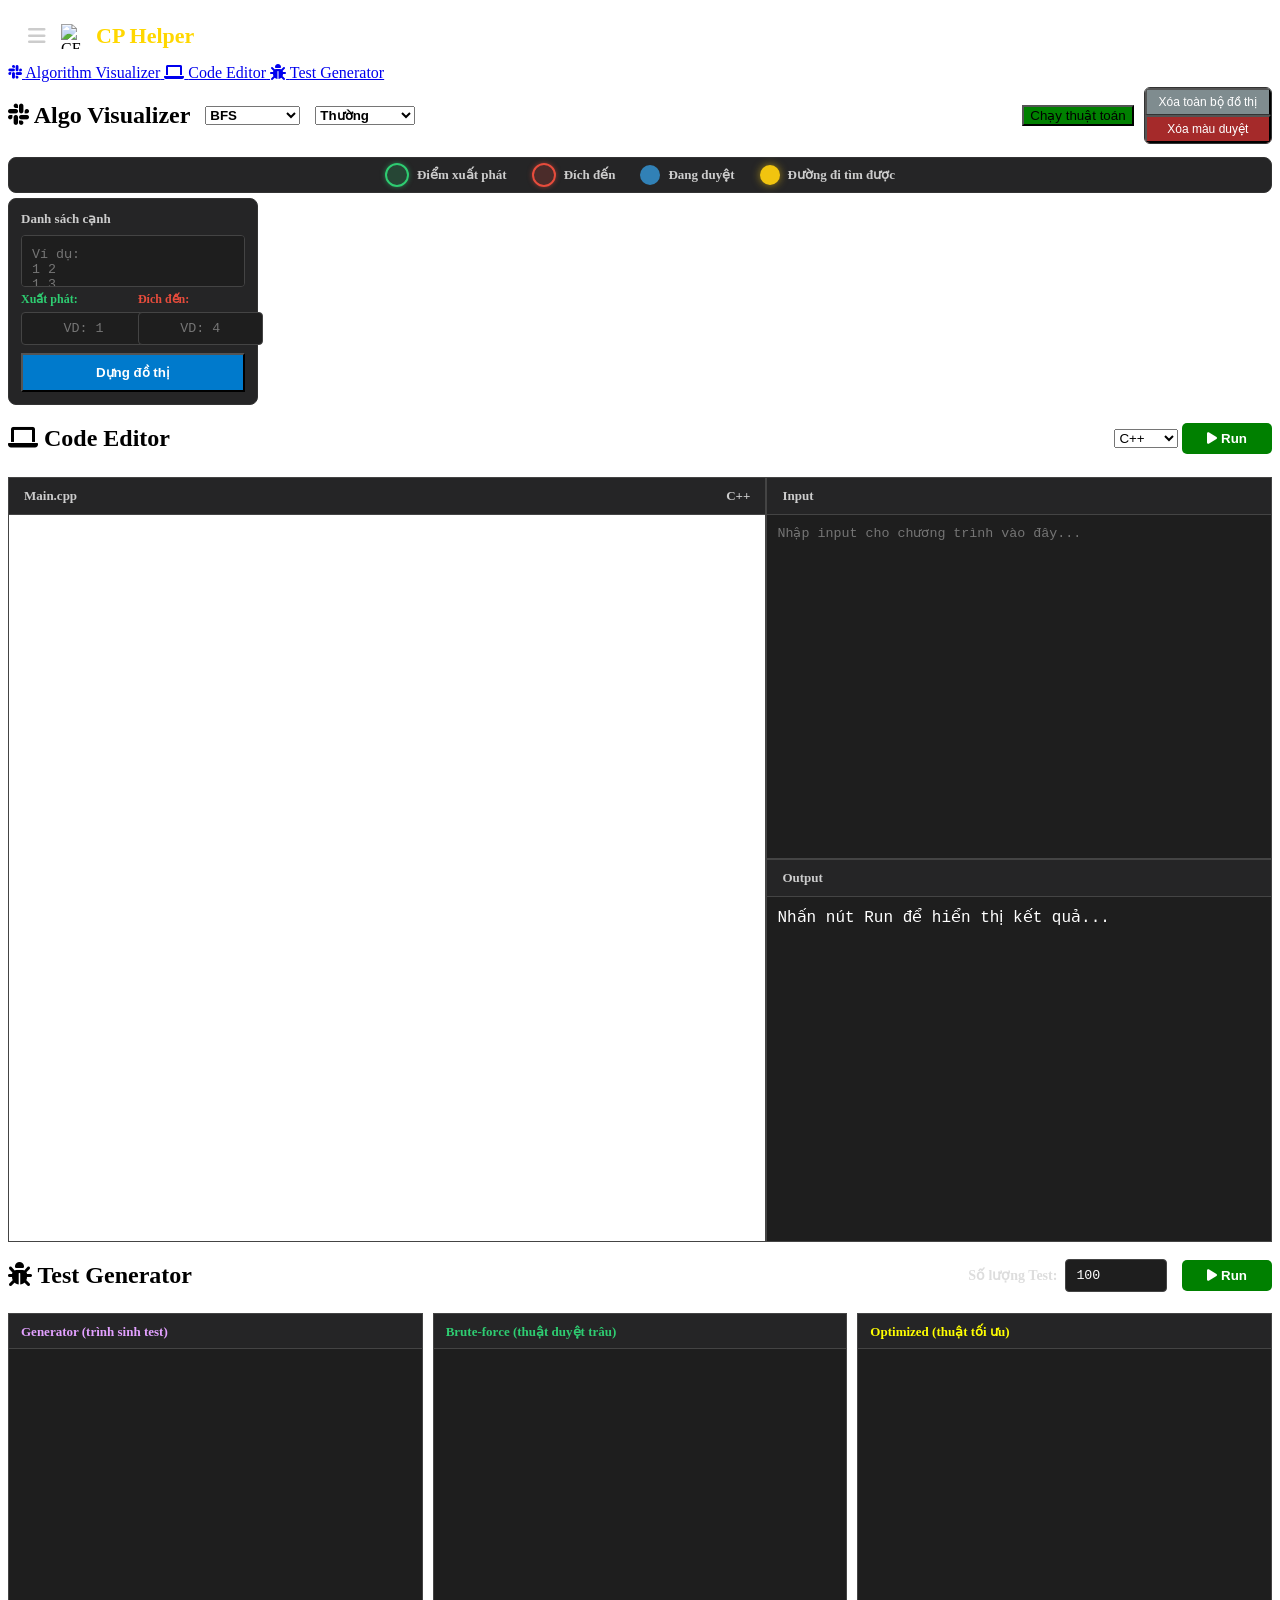
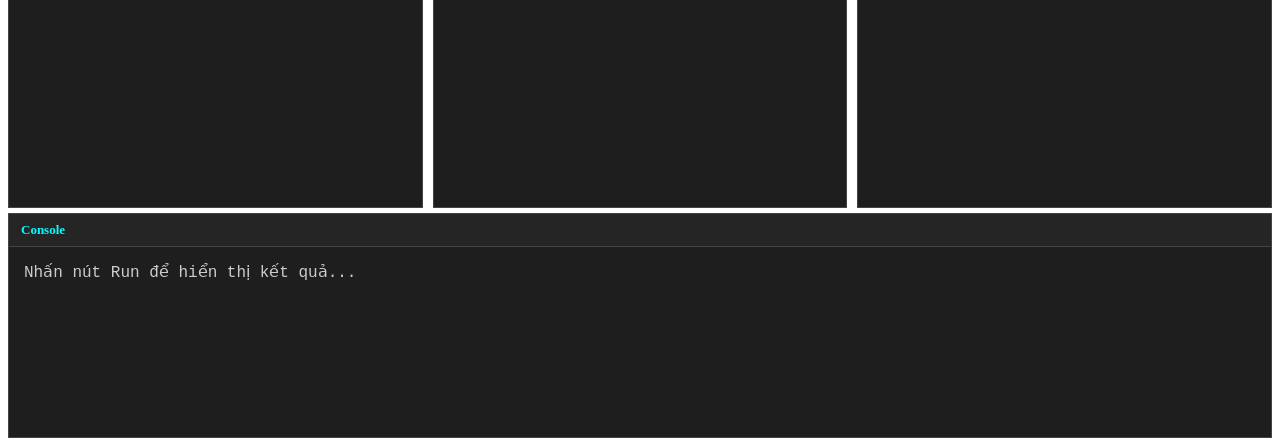
==== commit f47da1ab: "Update index.html and visualizer.js" ====
--- a/Frontend/index.html
+++ b/Frontend/index.html
@@ -112,17 +112,17 @@
                     
                         <div class="edge-list-sidebar" style="flex: 2; display: flex; flex-direction: column;">
                             <div style="background: #252526; padding: 12px; border: 1px solid #333; border-radius: 8px; flex: 1; display: flex; flex-direction: column;">
-                                <label style="color: #ccc; font-size: 13px; font-weight: bold; margin-bottom: 8px;"><i class="fa-solid fa-list-ol"></i> Danh sách cạnh</label>
+                                <label style="color: #ccc; font-size: 13px; font-weight: bold; margin-bottom: 8px;"> Danh sách cạnh</label>
                                 
-                                <textarea id="edge-list-input" placeholder="Ví dụ:&#10;1 2&#10;1 3&#10;2 4" style="flex: 1; background: #1e1e1e; color: #fff; border: 1px solid #444; padding: 10px; resize: none; font-family: 'Consolas', monospace; outline: none; border-radius: 4px; margin-bottom: 15px;"></textarea>
+                                <textarea id="edge-list-input" placeholder="Ví dụ:&#10;1 2&#10;1 3&#10;2 4" style="flex: 1; background: #1e1e1e; color: #fff; border: 1px solid #444; padding: 10px; resize: none; font-family: 'Consolas', monospace; outline: none; border-radius: 4px; margin-bottom: 5px;"></textarea>
                                 
-                                <div style="display: flex; gap: 10px; margin-bottom: 15px;">
+                                <div style="display: flex; gap: 10px; margin-bottom: 8px;">
                                     <div style="flex: 1;">
-                                        <label style="color: #2ecc71; font-size: 12px; font-weight: bold; display: block; margin-bottom: 6px;">Xuất phát:</label>
+                                        <label style="color: #2ecc71; font-size: 12px; font-weight: bold; display: block; margin-bottom: 5px;">Xuất phát:</label>
                                         <input type="text" id="start-node-input" placeholder="VD: 1" style="width: 100%; background: #1e1e1e; color: #fff; border: 1px solid #444; padding: 8px; border-radius: 4px; outline: none; font-family: 'Consolas', monospace; text-align: center;">
                                     </div>
                                     <div style="flex: 1;">
-                                        <label style="color: #e74c3c; font-size: 12px; font-weight: bold; display: block; margin-bottom: 6px;">Đích đến:</label>
+                                        <label style="color: #e74c3c; font-size: 12px; font-weight: bold; display: block; margin-bottom: 5px;">Đích đến:</label>
                                         <input type="text" id="target-node-input" placeholder="VD: 4" style="width: 100%; background: #1e1e1e; color: #fff; border: 1px solid #444; padding: 8px; border-radius: 4px; outline: none; font-family: 'Consolas', monospace; text-align: center;">
                                     </div>
                                 </div>
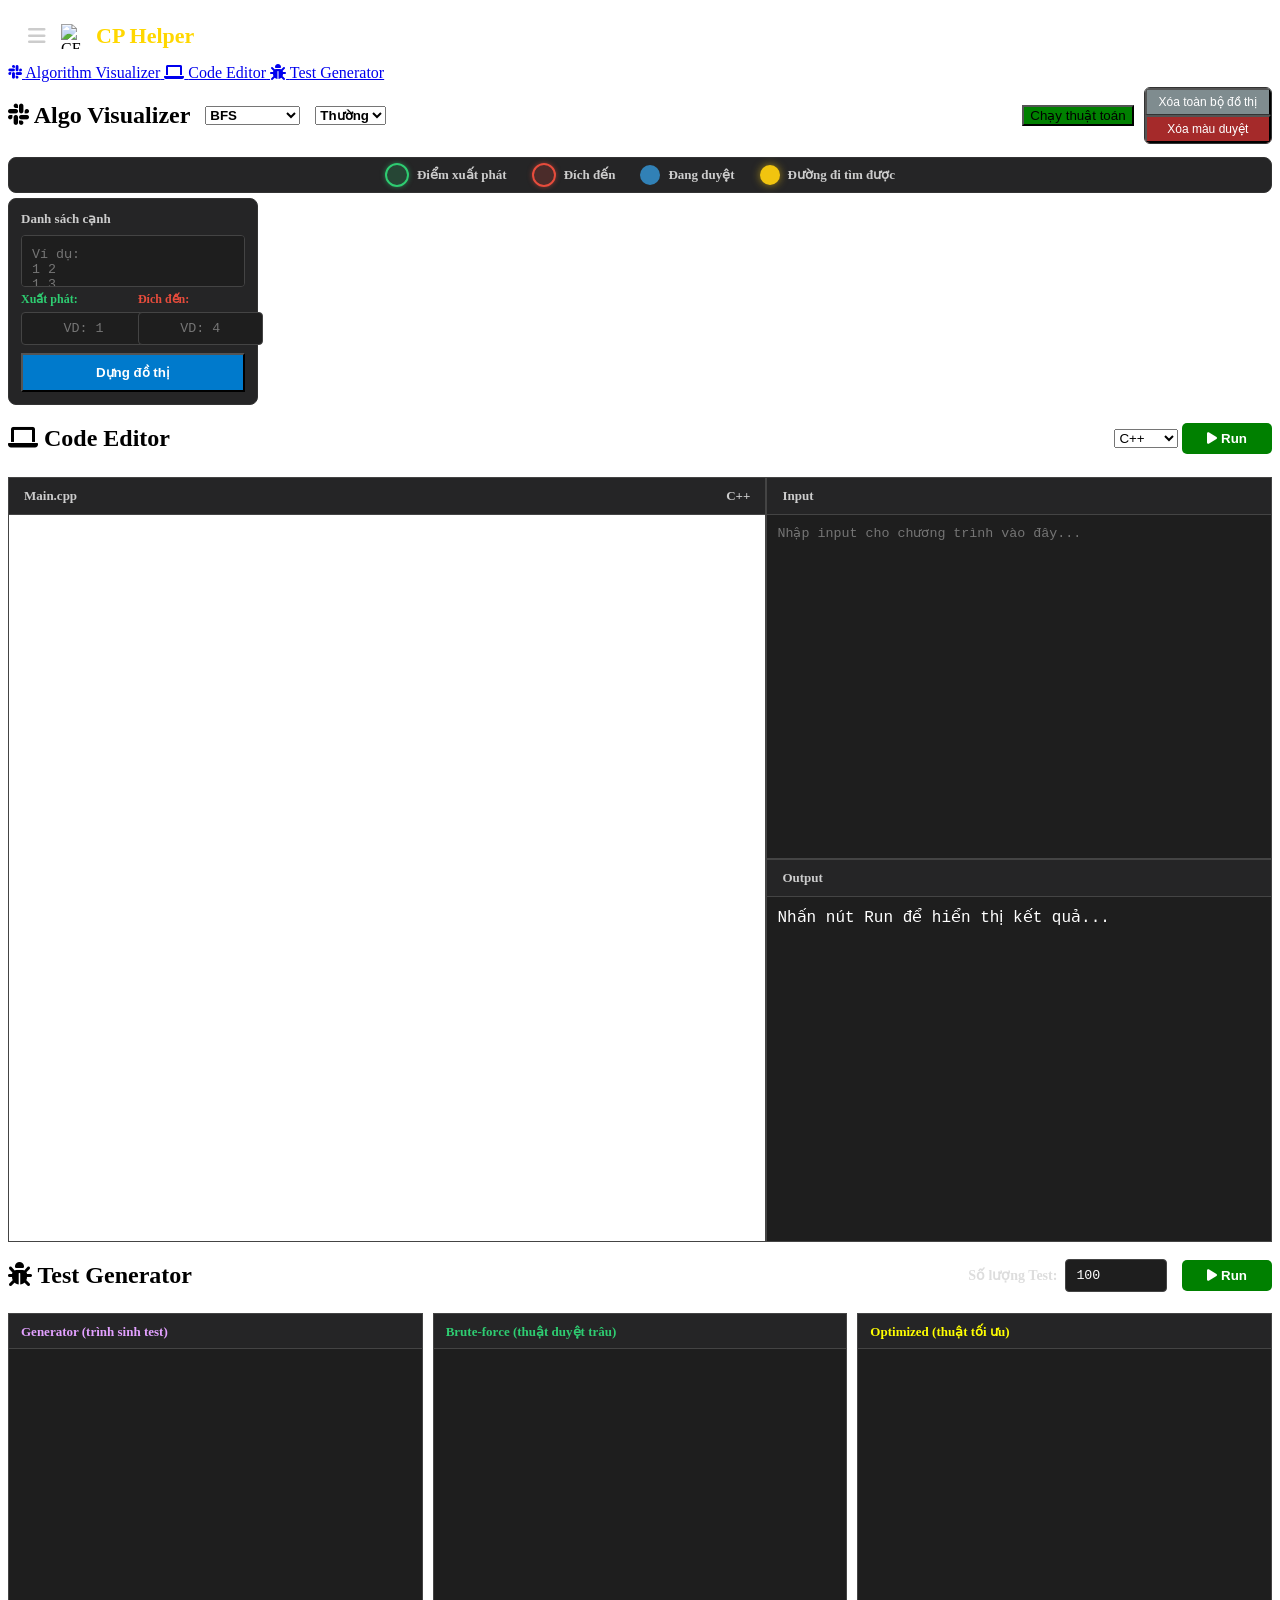
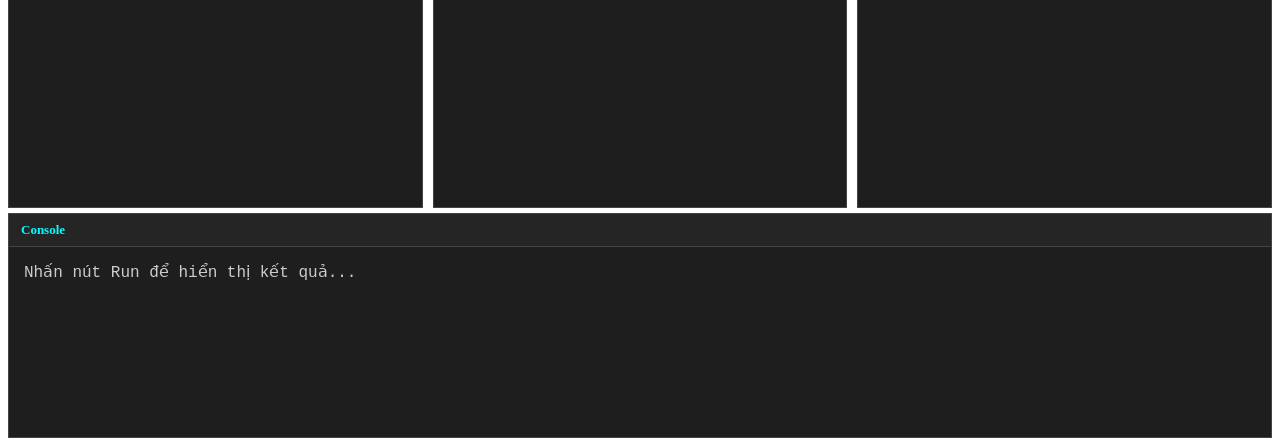
==== commit beeaa7de: "update index.html and visualizer.js" ====
--- a/Frontend/index.html
+++ b/Frontend/index.html
@@ -45,99 +45,98 @@
 
         <main class="content">
             <div id="visualizer" class="tab-content active">
-                <div id="visualizer" class="tab-content active">
-                    <header style="display: flex; justify-content: space-between; align-items: center; margin-bottom: 8px;">
-                        
-                        <div style="display: flex; align-items: center; gap: 15px;">
-                            <h2><i class="fa-brands fa-slack"></i> Algo Visualizer</h2>
+                <header style="display: flex; justify-content: space-between; align-items: center; margin-bottom: 8px;">
+                    
+                    <div style="display: flex; align-items: center; gap: 15px;">
+                        <h2><i class="fa-brands fa-slack"></i> Algo Visualizer</h2>
+                        
+                        <select id="algo-select" class="custom-select" style="font-weight: bold; width: 95px;" 
+                            onfocus="this.style.width='auto'; this.options[0].text='Tìm kiếm theo chiều rộng (BFS)'; this.options[1].text='Tìm kiếm theo chiều sâu (DFS)'; this.options[2].text='Tìm đường đi ngắn nhất (Dijkstra)';" 
+                            onblur="this.style.width='auto'; this.options[0].text='BFS'; this.options[1].text='DFS'; this.options[2].text='Dijkstra';" 
+                            onchange="this.blur()"
+                            onmousedown="this.isClicked = false;"
+                            onclick="if(this.isClicked) { this.blur(); } else { this.isClicked = true; }">
+                            <option value="bfs">BFS</option>
+                            <option value="dfs">DFS</option>
+                            <option value="dijkstra">Dijkstra</option>
+                        </select>
+
+                        <select id="speed-select" class="custom-select" style="font-weight: bold; width: auto;">
+                            <option value="fast">Nhanh</option>
+                            <option value="normal" selected>Thường</option>
+                            <option value="slow">Chậm</option>
+                        </select>
+                    </div>
+
+                    <div class="actions" style="display: flex; align-items: center; gap: 10px;">
+                        
+                        <button class="btn btn-primary" onclick="startAlgorithm()" style="background-color: green; margin: 0;">Chạy thuật toán</button>
+                        
+                        <div style="display: flex; flex-direction: column; border-radius: 6px; overflow: hidden; border: 1px solid #333;">
+                            <button class="btn" onclick="clearGraph()" style="background-color: #7f8c8f; color: white; border-radius: 0; margin: 0; padding: 5px 12px; font-size: 12px; border-bottom: 1px solid #333;">
+                                Xóa toàn bộ đồ thị
+                            </button>
+                            <button class="btn" onclick="clearPaths()" style="background-color: brown; color: white; border-radius: 0; margin: 0; padding: 5px 12px; font-size: 12px;">
+                                Xóa màu duyệt
+                            </button>
+                        </div>
+
+                    </div>
+                </header>
+                
+                <div class="grid-legend" style="display: flex; justify-content: center; gap: 25px; margin-bottom: 5px; flex-wrap: wrap; padding: 5px; background-color: #252526; border-radius: 8px; border: 1px solid #333;">
+                    
+                    <div class="legend-item" style="display: flex; align-items: center; gap: 8px;">
+                        <div style="width: 20px; height: 20px; border: 2px solid #2ecc71; border-radius: 50%; background-color: rgba(46, 204, 113, 0.2); box-shadow: 0 0 5px rgba(46, 204, 113, 0.5);"></div>
+                        <span style="color: #ccc; font-size: 13px; font-weight: 600;">Điểm xuất phát</span>
+                    </div>
+
+                    <div class="legend-item" style="display: flex; align-items: center; gap: 8px;">
+                        <div style="width: 20px; height: 20px; border: 2px solid #e74c3c; border-radius: 50%; background-color: rgba(231, 76, 60, 0.2); box-shadow: 0 0 5px rgba(231, 76, 60, 0.5);"></div>
+                        <span style="color: #ccc; font-size: 13px; font-weight: 600;">Đích đến</span>
+                    </div>
+
+                    <div class="legend-item" style="display: flex; align-items: center; gap: 8px;">
+                        <div style="width: 20px; height: 20px; background-color: #3498db; border-radius: 50%; opacity: 0.8;"></div>
+                        <span style="color: #ccc; font-size: 13px; font-weight: 600;">Đang duyệt</span>
+                    </div>
+
+                    <div class="legend-item" style="display: flex; align-items: center; gap: 8px;">
+                        <div style="width: 20px; height: 20px; background-color: #f1c40f; border-radius: 50%; box-shadow: 0 0 8px rgba(241, 196, 15, 0.6);"></div>
+                        <span style="color: #ccc; font-size: 13px; font-weight: 600;">Đường đi tìm được</span>
+                    </div>
+
+                </div>
+
+                <div class="graph-editor-layout" style="display: flex; gap: 15px;">
+                
+                    <div class="edge-list-sidebar" style="flex: 2; display: flex; flex-direction: column;">
+                        <div style="background: #252526; padding: 12px; border: 1px solid #333; border-radius: 8px; flex: 1; display: flex; flex-direction: column;">
+                            <label style="color: #ccc; font-size: 13px; font-weight: bold; margin-bottom: 8px;"> Danh sách cạnh</label>
                             
-                            <select id="algo-select" class="custom-select" style="font-weight: bold; width: 95px;" 
-                                onfocus="this.style.width='auto'; this.options[0].text='Tìm kiếm theo chiều rộng (BFS)'; this.options[1].text='Tìm kiếm theo chiều sâu (DFS)'; this.options[2].text='Tìm đường đi ngắn nhất (Dijkstra)';" 
-                                onblur="this.style.width='95px'; this.options[0].text='BFS'; this.options[1].text='DFS'; this.options[2].text='Dijkstra'; this.dataset.clicks=0;" 
-                                onchange="this.blur()"
-                                onclick="this.dataset.clicks = Number(this.dataset.clicks || 0) + 1; if(this.dataset.clicks > 1) this.blur();">
-                                <option value="bfs">BFS</option>
-                                <option value="dfs">DFS</option>
-                                <option value="dijkstra">Dijkstra</option>
-                            </select>
-
-                            <select id="speed-select" class="custom-select" style="font-weight: bold; width: 100px;">
-                                <option value="fast">Nhanh</option>
-                                <option value="normal" selected>Thường</option>
-                                <option value="slow">Chậm</option>
-                            </select>
-                        </div>
-
-                        <div class="actions" style="display: flex; align-items: center; gap: 10px;">
+                            <textarea id="edge-list-input" placeholder="Ví dụ:&#10;1 2&#10;1 3&#10;2 4" style="flex: 1; background: #1e1e1e; color: #fff; border: 1px solid #444; padding: 10px; resize: none; font-family: 'Consolas', monospace; outline: none; border-radius: 4px; margin-bottom: 5px;"></textarea>
                             
-                            <button class="btn btn-primary" onclick="startAlgorithm()" style="background-color: green; margin: 0;">Chạy thuật toán</button>
-                            
-                            <div style="display: flex; flex-direction: column; border-radius: 6px; overflow: hidden; border: 1px solid #333;">
-                                <button class="btn" onclick="clearGraph()" style="background-color: #7f8c8f; color: white; border-radius: 0; margin: 0; padding: 5px 12px; font-size: 12px; border-bottom: 1px solid #333;">
-                                    Xóa toàn bộ đồ thị
-                                </button>
-                                <button class="btn" onclick="clearPaths()" style="background-color: brown; color: white; border-radius: 0; margin: 0; padding: 5px 12px; font-size: 12px;">
-                                    Xóa màu duyệt
-                                </button>
+                            <div style="display: flex; gap: 10px; margin-bottom: 8px;">
+                                <div style="flex: 1;">
+                                    <label style="color: #2ecc71; font-size: 12px; font-weight: bold; display: block; margin-bottom: 5px;">Xuất phát:</label>
+                                    <input type="text" id="start-node-input" placeholder="VD: 1" style="width: 100%; background: #1e1e1e; color: #fff; border: 1px solid #444; padding: 8px; border-radius: 4px; outline: none; font-family: 'Consolas', monospace; text-align: center;">
+                                </div>
+                                <div style="flex: 1;">
+                                    <label style="color: #e74c3c; font-size: 12px; font-weight: bold; display: block; margin-bottom: 5px;">Đích đến:</label>
+                                    <input type="text" id="target-node-input" placeholder="VD: 4" style="width: 100%; background: #1e1e1e; color: #fff; border: 1px solid #444; padding: 8px; border-radius: 4px; outline: none; font-family: 'Consolas', monospace; text-align: center;">
+                                </div>
                             </div>
 
-                        </div>
-                    </header>
-                    
-                    <div class="grid-legend" style="display: flex; justify-content: center; gap: 25px; margin-bottom: 5px; flex-wrap: wrap; padding: 5px; background-color: #252526; border-radius: 8px; border: 1px solid #333;">
-                        
-                        <div class="legend-item" style="display: flex; align-items: center; gap: 8px;">
-                            <div style="width: 20px; height: 20px; border: 2px solid #2ecc71; border-radius: 50%; background-color: rgba(46, 204, 113, 0.2); box-shadow: 0 0 5px rgba(46, 204, 113, 0.5);"></div>
-                            <span style="color: #ccc; font-size: 13px; font-weight: 600;">Điểm xuất phát</span>
-                        </div>
-
-                        <div class="legend-item" style="display: flex; align-items: center; gap: 8px;">
-                            <div style="width: 20px; height: 20px; border: 2px solid #e74c3c; border-radius: 50%; background-color: rgba(231, 76, 60, 0.2); box-shadow: 0 0 5px rgba(231, 76, 60, 0.5);"></div>
-                            <span style="color: #ccc; font-size: 13px; font-weight: 600;">Đích đến</span>
-                        </div>
-
-                        <div class="legend-item" style="display: flex; align-items: center; gap: 8px;">
-                            <div style="width: 20px; height: 20px; background-color: #3498db; border-radius: 50%; opacity: 0.8;"></div>
-                            <span style="color: #ccc; font-size: 13px; font-weight: 600;">Đang duyệt</span>
-                        </div>
-
-                        <div class="legend-item" style="display: flex; align-items: center; gap: 8px;">
-                            <div style="width: 20px; height: 20px; background-color: #f1c40f; border-radius: 50%; box-shadow: 0 0 8px rgba(241, 196, 15, 0.6);"></div>
-                            <span style="color: #ccc; font-size: 13px; font-weight: 600;">Đường đi tìm được</span>
-                        </div>
-
-                    </div>
-
-                    <div class="graph-editor-layout" style="display: flex; gap: 15px;">
-                    
-                        <div class="edge-list-sidebar" style="flex: 2; display: flex; flex-direction: column;">
-                            <div style="background: #252526; padding: 12px; border: 1px solid #333; border-radius: 8px; flex: 1; display: flex; flex-direction: column;">
-                                <label style="color: #ccc; font-size: 13px; font-weight: bold; margin-bottom: 8px;"> Danh sách cạnh</label>
-                                
-                                <textarea id="edge-list-input" placeholder="Ví dụ:&#10;1 2&#10;1 3&#10;2 4" style="flex: 1; background: #1e1e1e; color: #fff; border: 1px solid #444; padding: 10px; resize: none; font-family: 'Consolas', monospace; outline: none; border-radius: 4px; margin-bottom: 5px;"></textarea>
-                                
-                                <div style="display: flex; gap: 10px; margin-bottom: 8px;">
-                                    <div style="flex: 1;">
-                                        <label style="color: #2ecc71; font-size: 12px; font-weight: bold; display: block; margin-bottom: 5px;">Xuất phát:</label>
-                                        <input type="text" id="start-node-input" placeholder="VD: 1" style="width: 100%; background: #1e1e1e; color: #fff; border: 1px solid #444; padding: 8px; border-radius: 4px; outline: none; font-family: 'Consolas', monospace; text-align: center;">
-                                    </div>
-                                    <div style="flex: 1;">
-                                        <label style="color: #e74c3c; font-size: 12px; font-weight: bold; display: block; margin-bottom: 5px;">Đích đến:</label>
-                                        <input type="text" id="target-node-input" placeholder="VD: 4" style="width: 100%; background: #1e1e1e; color: #fff; border: 1px solid #444; padding: 8px; border-radius: 4px; outline: none; font-family: 'Consolas', monospace; text-align: center;">
-                                    </div>
-                                </div>
-
-                                <button class="btn" onclick="buildGraphFromEdgeList()" style="background-color: #007acc; color: white; width: 100%; font-weight: bold; padding: 10px 0;">
-                                    Dựng đồ thị
-                                </button>
-                            </div>
-                        </div>
-
-                        <div id="graph-container" class="graph-container" style="flex: 8; margin-top: 0;">
-                            <svg id="edges-svg" class="edges-svg"></svg>
-                        </div>
-
-                    </div>
+                            <button class="btn" onclick="buildGraphFromEdgeList()" style="background-color: #007acc; color: white; width: 100%; font-weight: bold; padding: 10px 0;">
+                                Dựng đồ thị
+                            </button>
+                        </div>
+                    </div>
+
+                    <div id="graph-container" class="graph-container" style="flex: 8; margin-top: 0;">
+                        <svg id="edges-svg" class="edges-svg"></svg>
+                    </div>
+
                 </div>
             </div>
 
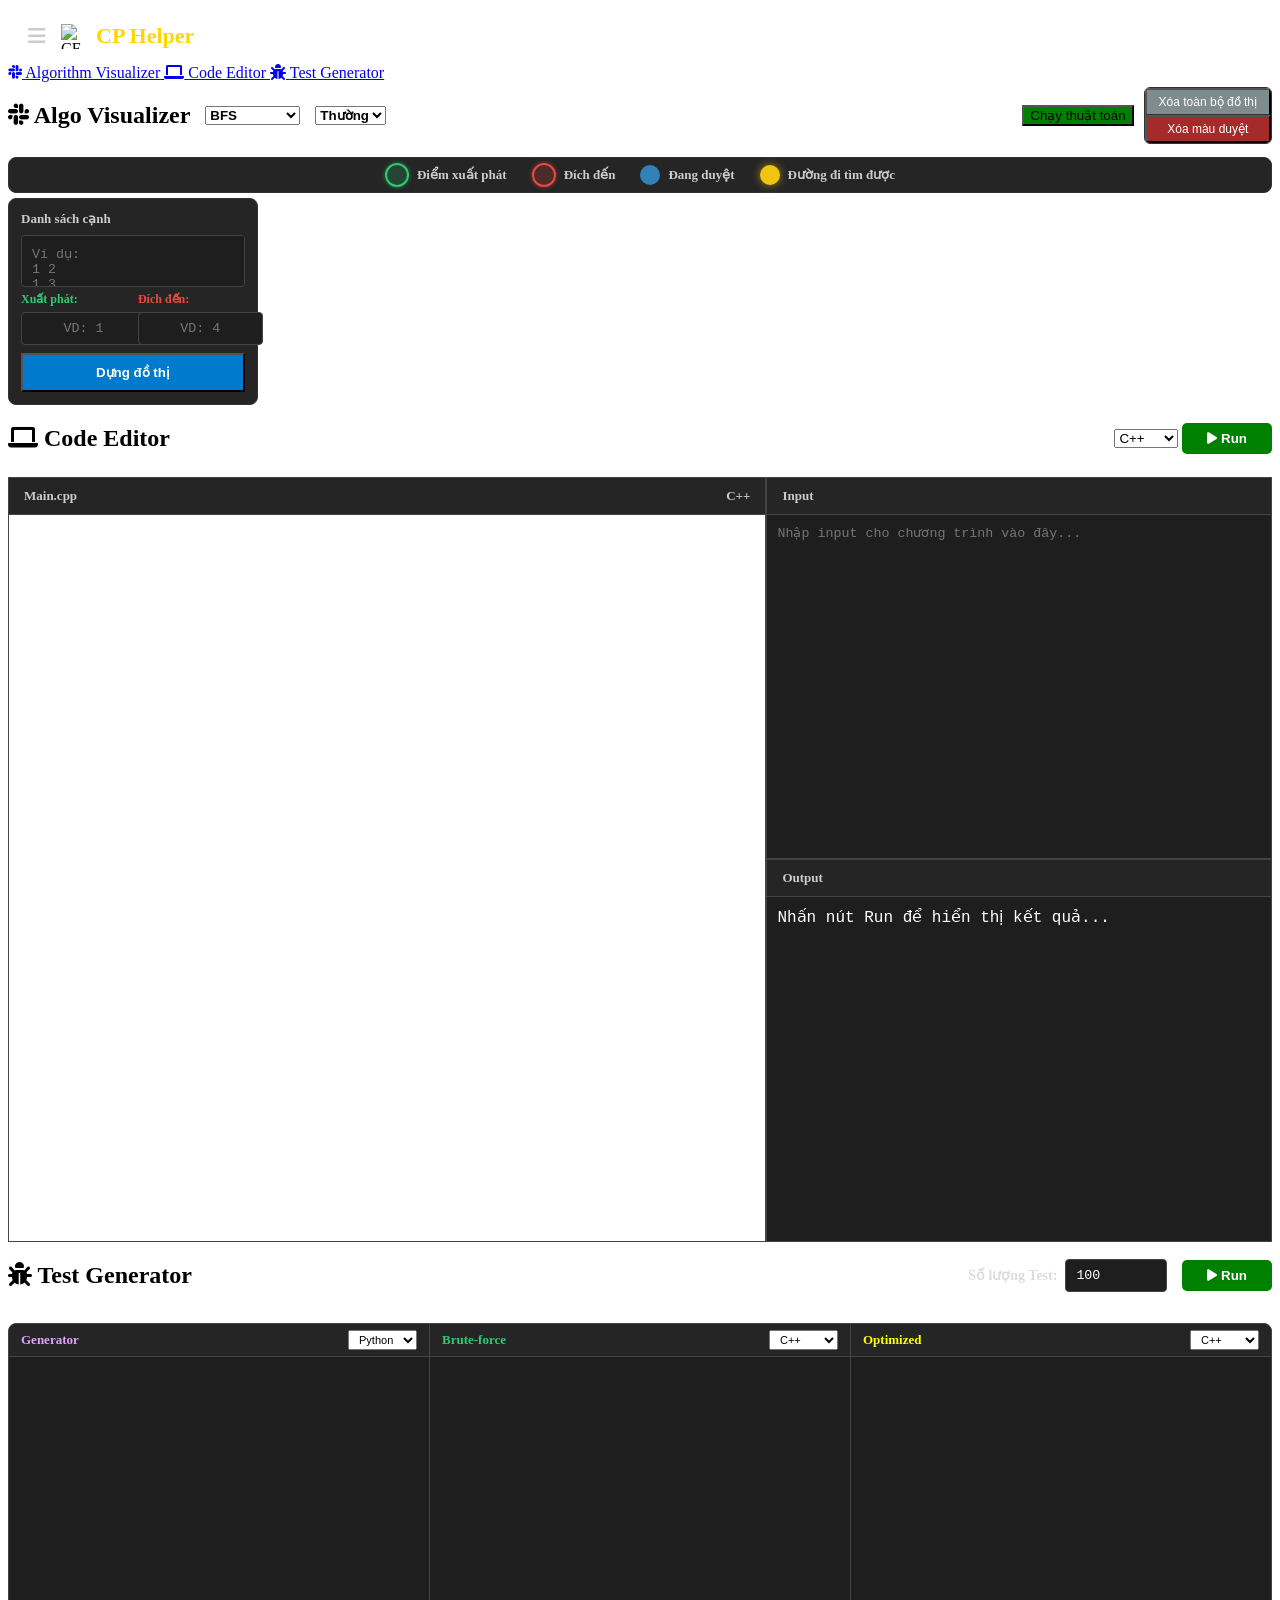
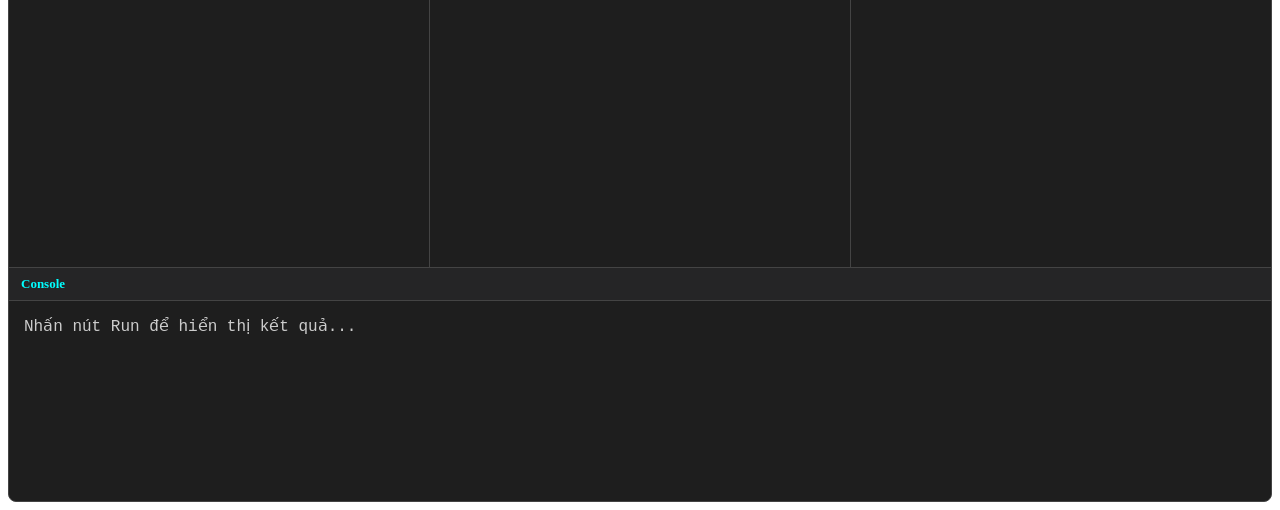
==== commit 345f53b7: "update and add app.py" ====
--- a/Frontend/index.html
+++ b/Frontend/index.html
@@ -187,50 +187,72 @@
             </div>
 
             <div id="test-gen" class="tab-content">
-                <header style="display: flex; justify-content: space-between; align-items: center; margin-bottom: 5px;">
-                    <h2><i class="fa-solid fa-bug"></i> Test Generator</h2>
-                    <div class="actions" style="display: flex; gap: 15px; align-items: center;">
-                        <div style="display: flex; align-items: center; gap: 8px;">
-                            <label style="color: #ddd; font-size: 14px; font-weight: bold;">Số lượng Test:</label>
-                            <input type="number" id="test-count" value="100" min="1" max="10000" style="background: #1e1e1e; color: #fff; border: 1px solid #444; padding: 8px 10px; width: 80px; border-radius: 4px; outline: none; font-family: 'Consolas', monospace;">
-                        </div>
-                        
-                        <button id="btnRun" class="btn btn-primary" onclick="runCode()" style="background-color: green; color: white; padding: 8px 25px; border: none; border-radius: 5px; font-weight: bold; cursor: pointer;">
-                            <i class="fa-solid fa-play"></i> Run
-                        </button>
-                    </div>
-                </header>
-
-                <div class="stress-editors-container" style="display: flex; gap: 10px; height: 55vh; margin-bottom: 5px;">
-                    
-                    <div style="flex: 1; display: flex; flex-direction: column;">
-                        <div style="background: #252526; padding: 8px 12px; border: 1px solid #444; border-bottom: none;">
-                            <span style="color: #e2a0ff; font-size: 13px; font-weight: bold;"> Generator (trình sinh test)</span>
-                        </div>
-                        <div id="editor-gen" style="flex: 1; border: 1px solid #444; background: #1e1e1e; color: #888; padding: 10px;"></div>
-                    </div>
-
-                    <div style="flex: 1; display: flex; flex-direction: column;">
-                        <div style="background: #252526; padding: 8px 12px; border: 1px solid #444; border-bottom: none;">
-                            <span style="color: #2ecc71; font-size: 13px; font-weight: bold;"> Brute-force (thuật duyệt trâu)</span>
-                        </div>
-                        <div id="editor-brute" style="flex: 1; border: 1px solid #444; background: #1e1e1e; color: #888; padding: 10px;"></div>
-                    </div>
-
-                    <div style="flex: 1; display: flex; flex-direction: column;">
-                        <div style="background: #252526; padding: 8px 12px; border: 1px solid #444; border-bottom: none;">
-                            <span style="color: yellow; font-size: 13px; font-weight: bold;"> Optimized (thuật tối ưu)</span>
-                        </div>
-                        <div id="editor-opt" style="flex: 1; border: 1px solid #444; background: #1e1e1e; color: #888; padding: 10px;"></div>
-                    </div>
-
-                </div>
-
-                <div class="stress-output-container" style="height: 25vh; display: flex; flex-direction: column;">
-                    <div style="background: #252526; padding: 8px 12px; border: 1px solid #444; border-bottom: none; display: flex; justify-content: space-between;">
-                        <span style="color: cyan; font-size: 13px; font-weight: bold;"> Console</span>
-                    </div>
-                    <pre id="stress-console" style="flex: 1; background: #1e1e1e; color: #ccc; border: 1px solid #444; padding: 15px; overflow-y: auto; font-family: 'Consolas', monospace; margin: 0; outline: none;">Nhấn nút Run để hiển thị kết quả...</pre>
+                <div style="display: flex; flex-direction: column; height: calc(100vh - 40px);">
+                    
+                    <header style="display: flex; justify-content: space-between; align-items: center; margin-bottom: 15px;">
+                        <h2><i class="fa-solid fa-bug"></i> Test Generator</h2>
+                        <div class="actions" style="display: flex; gap: 15px; align-items: center;">
+                            <div style="display: flex; align-items: center; gap: 8px;">
+                                <label style="color: #ddd; font-size: 14px; font-weight: bold;">Số lượng Test:</label>
+                                <input type="number" id="test-count" value="100" min="1" max="10000" style="background: #1e1e1e; color: #fff; border: 1px solid #444; padding: 8px 10px; width: 80px; border-radius: 4px; outline: none; font-family: 'Consolas', monospace;">
+                            </div>
+                            
+                            <button id="btnRun" class="btn btn-primary" onclick="runCode()" style="background-color: green; color: white; padding: 8px 25px; border: none; border-radius: 5px; font-weight: bold; cursor: pointer;">
+                                <i class="fa-solid fa-play"></i> Run
+                            </button>
+                        </div>
+                    </header>
+
+                    <div style="flex: 1; display: flex; flex-direction: column; border: 1px solid #444; border-radius: 8px; overflow: hidden; background: #1e1e1e;">
+                        
+                        <div class="stress-editors-container" style="display: flex; flex: 7;">
+                            
+                            <div style="flex: 1; display: flex; flex-direction: column; border-right: 1px solid #444;">
+                                <div style="background: #252526; padding: 6px 12px; border-bottom: 1px solid #444; display: flex; justify-content: space-between; align-items: center;">
+                                    <span style="color: #e2a0ff; font-size: 13px; font-weight: bold;"> Generator</span>
+                                    <select id="lang-gen" class="custom-select" style="padding: 2px 6px; font-size: 11px; width: auto;" onchange="changeTestLang('gen')">
+                                        <option value="python" selected>Python</option>
+                                        <option value="cpp">C++</option>
+                                        <option value="java">Java</option>
+                                    </select>
+                                </div>
+                                <div id="editor-gen" style="flex: 1; padding: 10px;"></div>
+                            </div>
+
+                            <div style="flex: 1; display: flex; flex-direction: column; border-right: 1px solid #444;">
+                                <div style="background: #252526; padding: 6px 12px; border-bottom: 1px solid #444; display: flex; justify-content: space-between; align-items: center;">
+                                    <span style="color: #2ecc71; font-size: 13px; font-weight: bold;"> Brute-force</span>
+                                    <select id="lang-brute" class="custom-select" style="padding: 2px 6px; font-size: 11px; width: auto;" onchange="changeTestLang('brute')">
+                                        <option value="cpp" selected>C++</option>
+                                        <option value="python">Python</option>
+                                        <option value="java">Java</option>
+                                    </select>
+                                </div>
+                                <div id="editor-brute" style="flex: 1; padding: 10px;"></div>
+                            </div>
+
+                            <div style="flex: 1; display: flex; flex-direction: column;">
+                                <div style="background: #252526; padding: 6px 12px; border-bottom: 1px solid #444; display: flex; justify-content: space-between; align-items: center;">
+                                    <span style="color: yellow; font-size: 13px; font-weight: bold;"> Optimized</span>
+                                    <select id="lang-opt" class="custom-select" style="padding: 2px 6px; font-size: 11px; width: auto;" onchange="changeTestLang('opt')">
+                                        <option value="cpp" selected>C++</option>
+                                        <option value="python">Python</option>
+                                        <option value="java">Java</option>
+                                    </select>
+                                </div>
+                                <div id="editor-opt" style="flex: 1; padding: 10px;"></div>
+                            </div>
+
+                        </div>
+
+                        <div class="stress-output-container" style="flex: 3; display: flex; flex-direction: column; border-top: 1px solid #444;">
+                            <div style="background: #252526; padding: 8px 12px; border-bottom: 1px solid #444; display: flex; justify-content: space-between;">
+                                <span style="color: cyan; font-size: 13px; font-weight: bold;"> Console</span>
+                            </div>
+                            <pre id="stress-console" style="flex: 1; color: #ccc; padding: 15px; overflow-y: auto; font-family: 'Consolas', monospace; margin: 0; outline: none;">Nhấn nút Run để hiển thị kết quả...</pre>
+                        </div>
+
+                    </div>
                 </div>
             </div>
 
